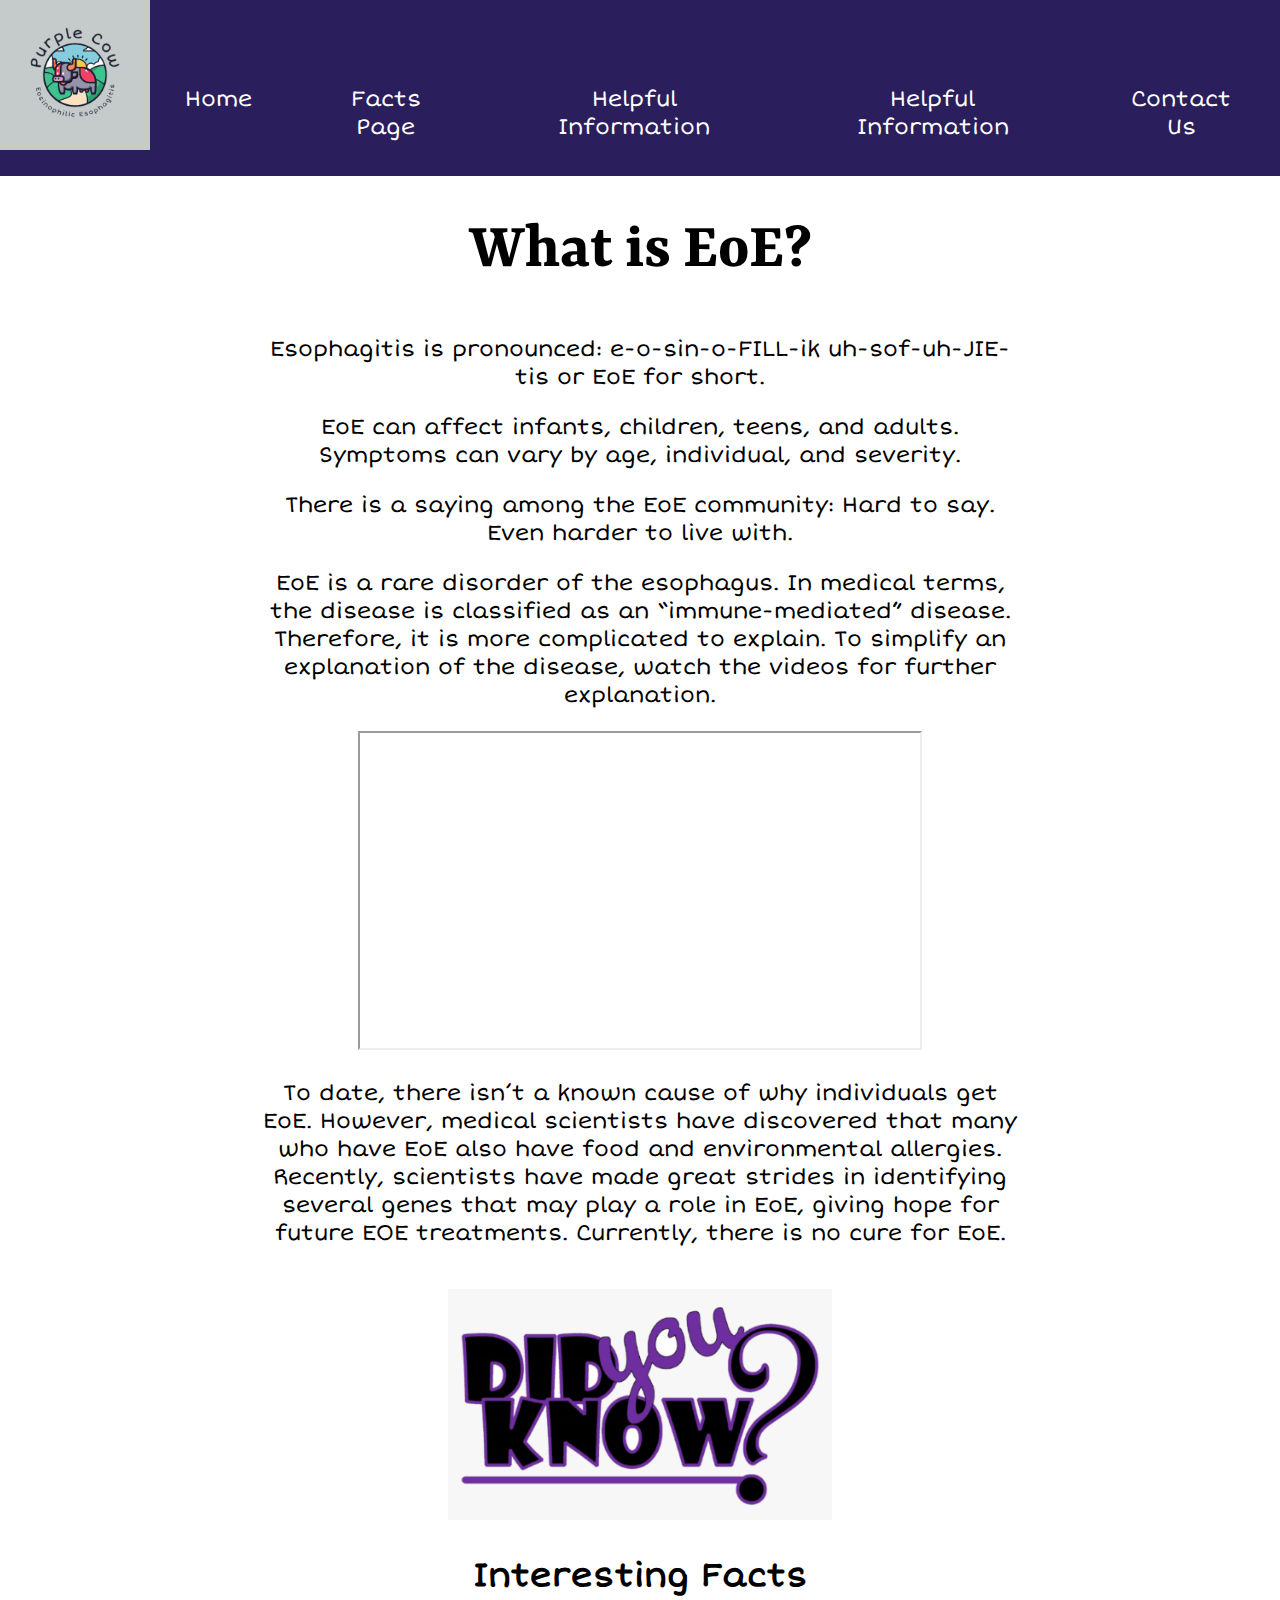
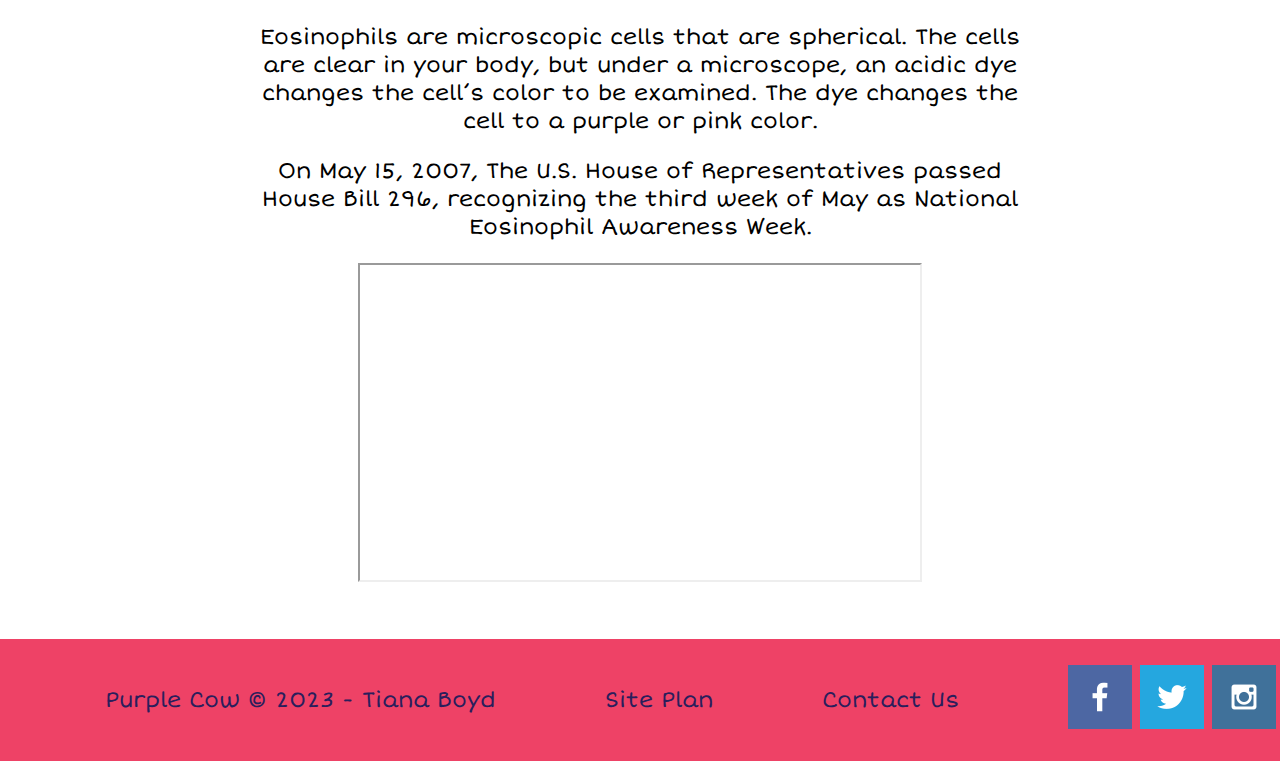
==== wwd130/eoe/index.html @ f33c979f "Fixed font" ====
<!DOCTYPE html>
<html lang="en">
<head>
   
    <meta charset="UTF-8">
    <meta http-equiv="X-UA-Compatible" content="IE=edge">
    <meta name="viewport" content="width=device-width, initial-scale=1.0">
    <title>Purple Cow</title>
    <link rel="stylesheet" href="styles/style.css">
    <meta name="viewport" content="width=device-width, initial-scale=1.0">
</head>
<body>
<div id="content">
    <header>
            <a id="h_purple_cow_link" href="index.html">
                <img class="h_logo" src="images/purple_cow.png" alt="Purple Cow Logo">
            </a>
            <nav>
                    <a href="index.html">Home</a>
                    <a href="facts_page.html">Facts Page</a>
                    <a href="helpful_info.html">Helpful Information</a>
                    <a href="helpful_info.html">Helpful Information</a>
                    <a href="contactus.html">Contact Us</a>
            </nav>
    </header>
    <div id="h_eoe">
        <div id="h_eoe_microscope">
            <img id="h_eoe_img" src="images/Eosinophilic_esophagitis.jpg" alt="EoE">
        </div>
      
        <section id="eoe_what_is_msg">
            <div>
            <h1 class="home-title">What is EoE?</h1>
                <p>Esophagitis is pronounced: e-o-sin-o-FILL-ik uh-sof-uh-JIE-tis or EoE for short.
                <p>EoE can affect infants, children, teens, and adults. Symptoms can vary by age, individual, and severity.</p>  
                
                <p>There is a saying among the EoE community: Hard to say. Even harder to live with.</p>
        
                <p>EoE is a rare disorder of the esophagus. In medical terms, the disease is classified as an “immune-mediated” disease. Therefore, it is more complicated to explain. 
                 To simplify an explanation of the disease, watch the videos for further explanation.</p>
             
                 
            <iframe width="560" height="315" src="https://www.youtube.com/embed/K-YQlU_eQPk" 
            title="YouTube video player" allow="accelerometer; autoplay; clipboard-write; encrypted-media; gyroscope; picture-in-picture; web-share" 
            allowfullscreen></iframe>
            <p>To date, there isn’t a known cause of why individuals get EoE. However, medical scientists have discovered that many who have EoE also have food and environmental
                allergies. Recently, scientists have made great strides in identifying several genes that may play a role in EoE, giving hope for future EOE treatments. 
                Currently, there is no cure for EoE. </p> 
            </div>
            <div id="did_you"> 
                <img id="interesting_img" src="images/did-you-know.png" alt="Did you know?">
            
              <h2>Interesting Facts</h2>  
        
              <p>Eosinophils are microscopic cells that are spherical. The cells are clear in your body, but under a microscope, an acidic dye changes the cell’s color to be examined.
                 The dye changes the cell to a purple or pink color. </p>
              <p>On May 15, 2007, The U.S. House of Representatives passed House Bill 296, recognizing the third week of May as National Eosinophil Awareness Week. </p>
        

            <iframe width="560" height="315" src="https://www.youtube.com/embed/jKxNBsEPRms" 
            title="YouTube video player" allow="accelerometer; autoplay; clipboard-write; encrypted-media; gyroscope; picture-in-picture; web-share" 
            allowfullscreen></iframe>
            </div>
        </section>
        <footer>
            <p>Purple Cow &copy; 2023 - Tiana Boyd</p>
            <p><a href="site-plan.html">Site Plan</a></p>
            <p><a href="contactus.html">Contact Us</a></p>
            <div class="social">
                <a href="https://facebook.com" target="_blank">
                    <img src="images/facebook.png" alt="fb icon">
                </a>
                <a href="https://twitter.com" target="_blank">
                    <img src="images/twitter.png" alt="twitter icon">
                </a>
                <a href="https://instagram.com" target="_blank">
                    <img src="images/instagram.png" alt="instagram icon">
                </a>
            </div>
            </footer>
    </div>
  
  
   
    
</div>
</body>
</html>
---- wwd130/eoe/styles/style.css ----
@import url('https://fonts.googleapis.com/css2?family=Yrsa:wght@400;500;700&display=swap');
@import url('https://fonts.googleapis.com/css2?family=Short+Stack&display=swap');
body {
    background-color: white;
    font-family:"Short Stack";
    font-size: 22px;
    padding: 0;
    margin: 0;
    text-decoration: none;
}

#content {
    max-width: 1600px;
    margin: 0 auto;
}

header {
    background-color: #2A1E5C;
    display: grid;
    grid-template-columns: 150px auto;
}

#logo_link {
    padding-top: 5px;
    justify-self: center;
    align-self: center;
}

.h_logo {
    width: 100%;
}

nav {
    margin-top: 50px;
    display: flex;
    justify-content: space-around;
    color: white;
    text-decoration: none;
    
}

nav a {
    text-align: center;
    background-color: #2A1E5C;
    color: white;
    text-decoration: none;
    padding: 35px;
}

nav a:hover {
    background-color: #EE4266;
    color: white;
    text-decoration: none;      
}

#h_eoe {
    display: grid;
    grid-template-columns: 1fr 3fr 1fr;
    margin-top: -100px;
}

#h_eoe_microscope {
    grid-column: 1/4;
    grid-row: 1/3;
    z-index: -1;
}

#h_eoe_img {
    width: 100%;
    opacity: .2;
}

#eoe_what_is_msg {
    grid-column: 2/3;
    grid-row: 1/2;
    margin-top: 125px;
    text-align: center;
}

.home-title {
    color: BLACK;
    font-family: "Yrsa";
    font-size: 3em;
    margin-top: 10px;
    text-decoration: none;
}





#f_eoe {
    display: block;
    text-align: center;
    margin: auto;

    
}

#f_boy_img {
    display: block;
    text-align: center;
    margin: auto;
    max-width: 30%;
    margin-top: 30px;
}
#facts {
    grid-column: 2/3;
    grid-row: 1/2;
    margin-top: 50px;
    text-align: center;
}
.home-title_f {
    color: #EE4266;
    font-family: "Yrsa";
    font-size: 3em;
    margin-top: 10px;
    text-decoration: none;
}
#diagnosis {
    text-align: center;
    margin-top: 50px;
}

#treatment {
    text-align: center;
    margin-top: 50px;
}
#treatment_img {
    display: block;
    text-align: center;
    margin: auto;
    max-width: 40%;
}
#helpfulinfo {
    display: block;
    text-align: center;
    margin: auto;
    margin-top: 30px;
}

#did_you {
    display: block;
    text-align: center;
    margin: auto;
    
}
#interesting_img {
   margin-top: 20px;
    max-width: 50%;
}

#purple_cow {
    display: block;
    text-align: center;
    margin: auto;

    
}

footer {
    grid-column: 1/4;
    width: 100%;
    background-color: #EE4266 ;
    color: #2A1E5C;
    padding: 25px 50px;
    margin-top: 50px;
    text-decoration: none;
    display: flex;
    justify-content: space-around;
    align-items: center;    
}

footer a {   
    color: #2A1E5C;
    text-decoration: none;
    font-family:"Short Stack";
}
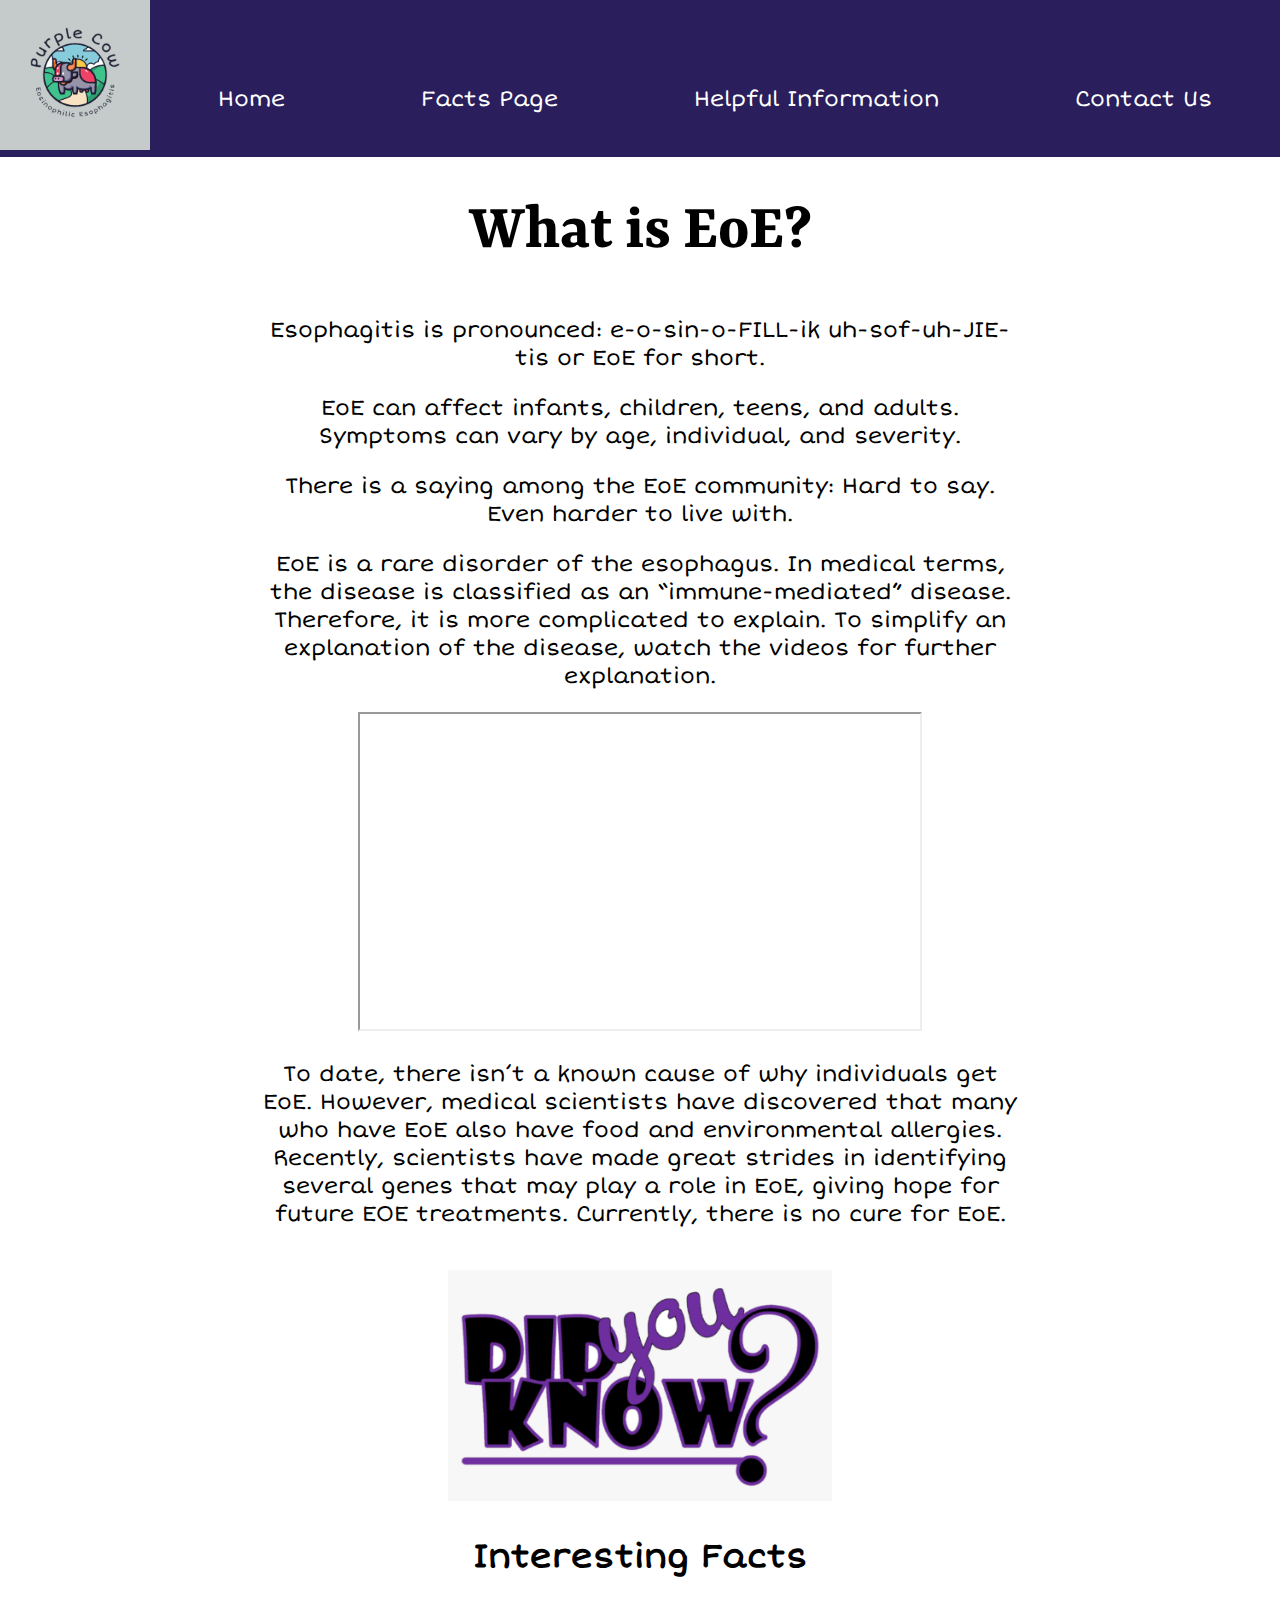
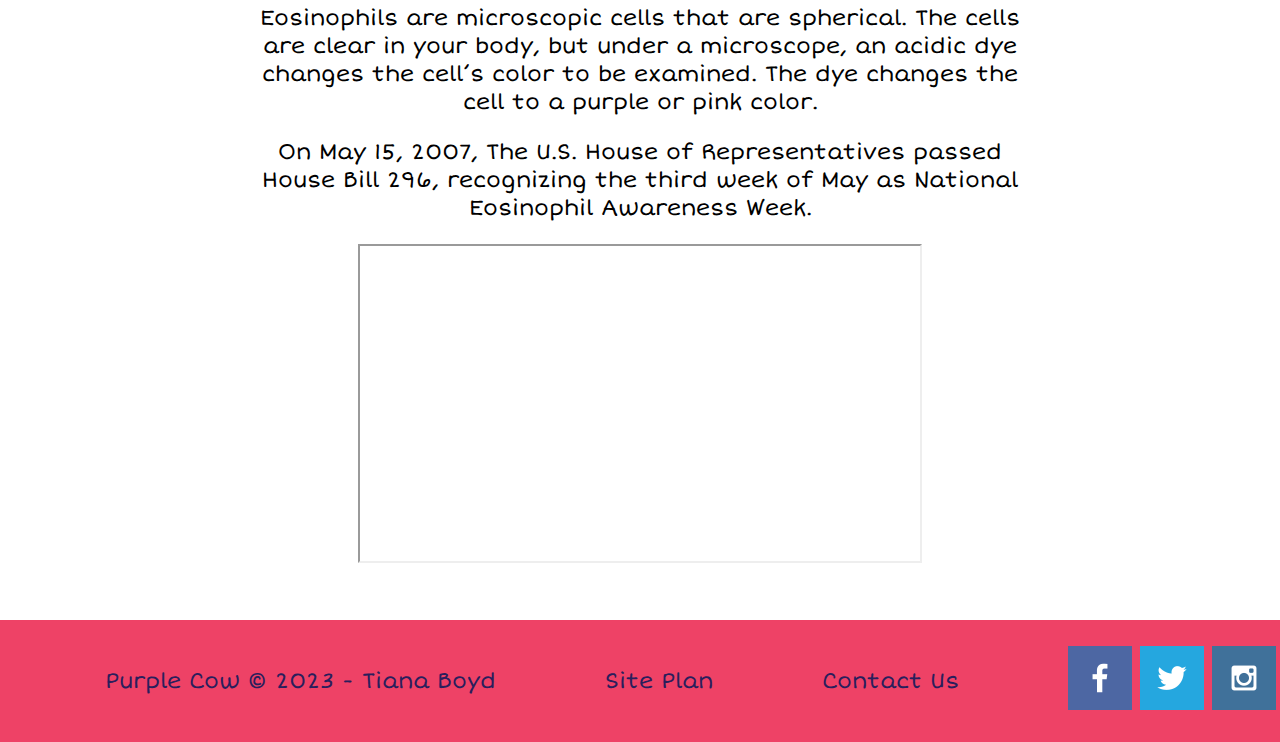
==== commit 219de114: "Fixed page 3 error" ====
--- a/wwd130/eoe/index.html
+++ b/wwd130/eoe/index.html
@@ -18,7 +18,6 @@
             <nav>
                     <a href="index.html">Home</a>
                     <a href="facts_page.html">Facts Page</a>
-                    <a href="helpful_info.html">Helpful Information</a>
                     <a href="helpful_info.html">Helpful Information</a>
                     <a href="contactus.html">Contact Us</a>
             </nav>
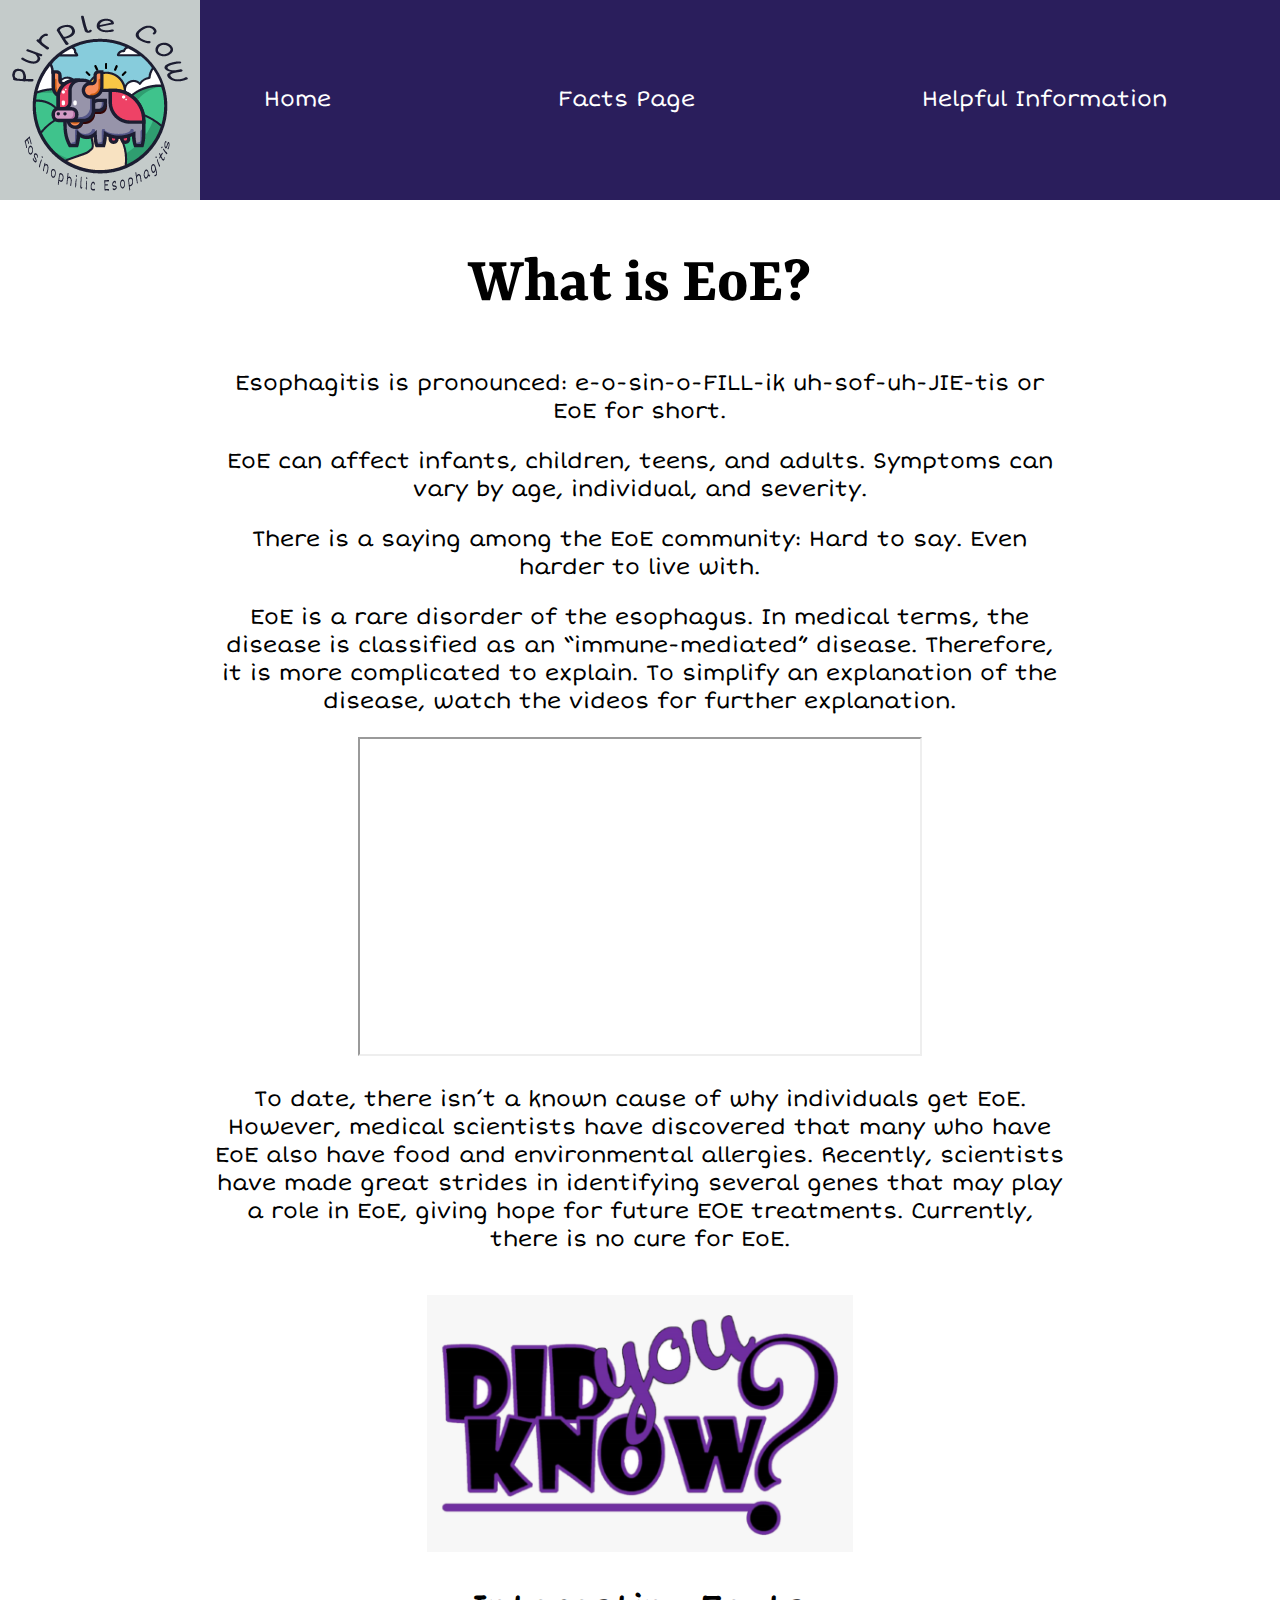
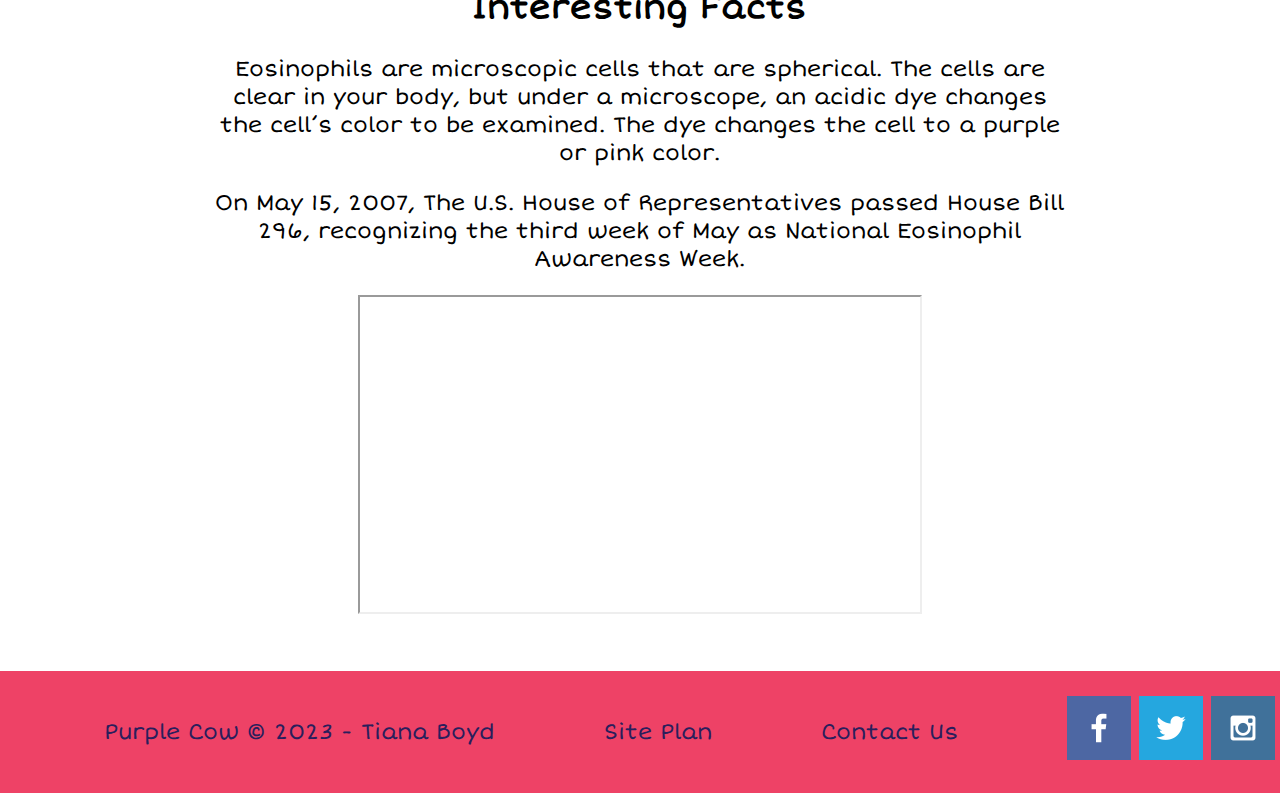
==== commit fd53839b: "Added Image to Hover" ====
--- a/wwd130/eoe/index.html
+++ b/wwd130/eoe/index.html
@@ -13,13 +13,12 @@
 <div id="content">
     <header>
             <a id="h_purple_cow_link" href="index.html">
-                <img class="h_logo" src="images/purple_cow.png" alt="Purple Cow Logo">
+                <img class="h_logo" src="images/purple_cow1.png" alt="Purple Cow Logo">
             </a>
             <nav>
                     <a href="index.html">Home</a>
                     <a href="facts_page.html">Facts Page</a>
                     <a href="helpful_info.html">Helpful Information</a>
-                    <a href="contactus.html">Contact Us</a>
             </nav>
     </header>
     <div id="h_eoe">
--- a/wwd130/eoe/styles/style.css
+++ b/wwd130/eoe/styles/style.css
@@ -10,7 +10,7 @@
 }
 
 #content {
-    max-width: 1600px;
+    max-width: auto;
     margin: 0 auto;
 }
 
@@ -18,18 +18,21 @@
     background-color: #2A1E5C;
     display: grid;
     grid-template-columns: 150px auto;
+    margin-bottom: 110px;
 }
 
 #logo_link {
-    padding-top: 5px;
+    padding-top: 0px;
     justify-self: center;
     align-self: center;
 }
 
 .h_logo {
-    width: 100%;
-}
-
+    width: auto;
+}
+#h_purple_cow_link{
+    height: 200px;
+}
 nav {
     margin-top: 50px;
     display: flex;
@@ -55,8 +58,8 @@
 
 #h_eoe {
     display: grid;
-    grid-template-columns: 1fr 3fr 1fr;
-    margin-top: -100px;
+    grid-template-columns: 1fr 4fr 1fr;
+    margin-top: -150px;
 }
 
 #h_eoe_microscope {
@@ -67,13 +70,17 @@
 
 #h_eoe_img {
     width: 100%;
-    opacity: .2;
-}
-
+    opacity: .1;
+    height: 100vh;
+}
+#interesting_img {
+    margin-top: 20px;
+     max-width: 50%;
+ }
 #eoe_what_is_msg {
     grid-column: 2/3;
-    grid-row: 1/2;
-    margin-top: 125px;
+    grid-row: 1;
+    margin-top: 75px;
     text-align: center;
 }
 
@@ -84,18 +91,54 @@
     margin-top: 10px;
     text-decoration: none;
 }
-
-
-
-
+.container {
+  position: relative;
+  width: 100%;
+  
+  
+}
 
 #f_eoe {
     display: block;
     text-align: center;
     margin: auto;
-
-    
-}
+}
+
+.image {
+  display: block;
+  width: 50%;
+  height: auto;
+  margin-left: auto;
+  margin-right: auto;
+  
+}
+.overlay {
+  position: absolute;
+  top: 0;
+  bottom: 0;
+  left: 25%;
+  right: 25%;
+  height: 100%;
+  width: 50%;
+  opacity: 0;
+  transition: 1s ease;
+  background-color: #EE4266;
+}
+.container:hover .overlay {
+  opacity: 1;
+}
+.text {
+  color: white;
+  font-size: 3rem;
+  position: absolute;
+  top: 50%;
+  left: 50%;
+  -webkit-transform: translate(-50%, -50%);
+  -ms-transform: translate(-50%, -50%);
+  transform: translate(-50%, -50%);
+  text-align: center;
+}
+
 
 #f_boy_img {
     display: block;
@@ -111,7 +154,7 @@
     text-align: center;
 }
 .home-title_f {
-    color: #EE4266;
+    color: #2A1E5C;
     font-family: "Yrsa";
     font-size: 3em;
     margin-top: 10px;
@@ -145,10 +188,7 @@
     margin: auto;
     
 }
-#interesting_img {
-   margin-top: 20px;
-    max-width: 50%;
-}
+
 
 #purple_cow {
     display: block;
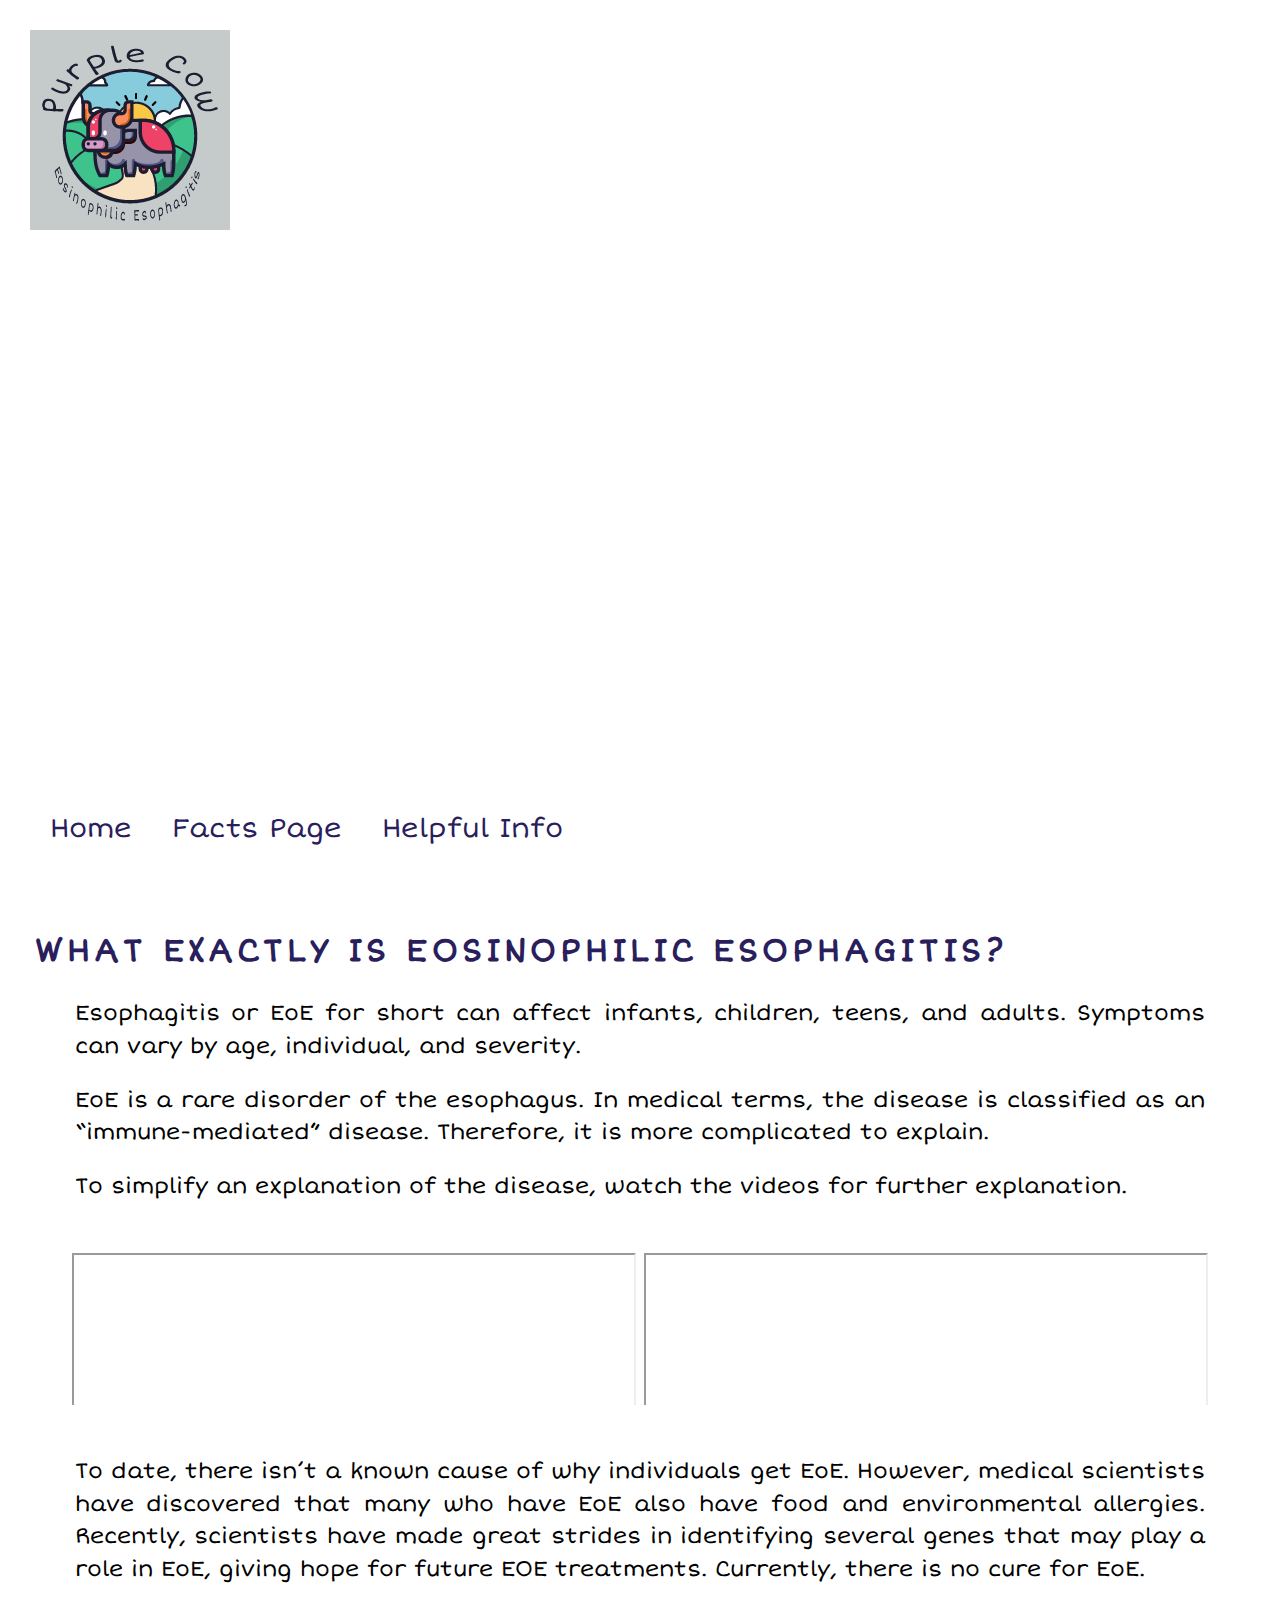
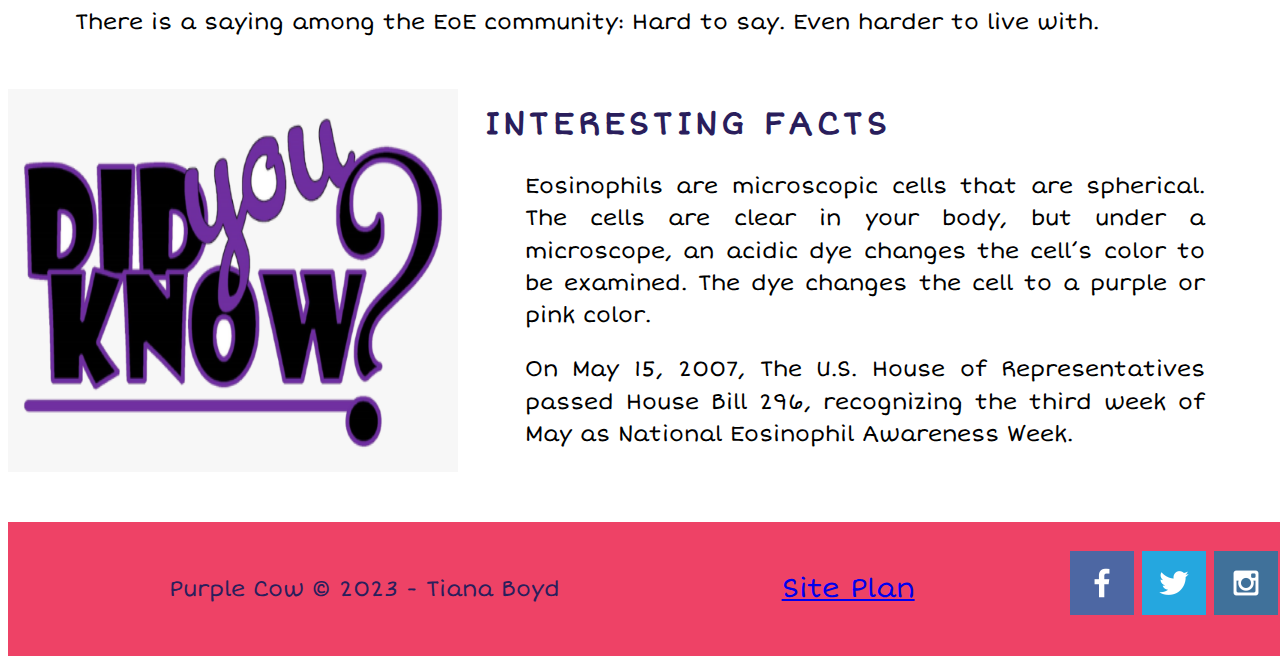
==== commit 0800a77b: "Updated wireframes" ====
--- a/wwd130/eoe/index.html
+++ b/wwd130/eoe/index.html
@@ -1,7 +1,6 @@
 <!DOCTYPE html>
 <html lang="en">
-<head>
-   
+<head>   
     <meta charset="UTF-8">
     <meta http-equiv="X-UA-Compatible" content="IE=edge">
     <meta name="viewport" content="width=device-width, initial-scale=1.0">
@@ -10,77 +9,74 @@
     <meta name="viewport" content="width=device-width, initial-scale=1.0">
 </head>
 <body>
-<div id="content">
-    <header>
-            <a id="h_purple_cow_link" href="index.html">
-                <img class="h_logo" src="images/purple_cow1.png" alt="Purple Cow Logo">
-            </a>
-            <nav>
-                    <a href="index.html">Home</a>
-                    <a href="facts_page.html">Facts Page</a>
-                    <a href="helpful_info.html">Helpful Information</a>
-            </nav>
-    </header>
-    <div id="h_eoe">
-        <div id="h_eoe_microscope">
-            <img id="h_eoe_img" src="images/Eosinophilic_esophagitis.jpg" alt="EoE">
+
+    <section class="hero">
+        
+        <header id="header">
+          <a id="h_purple_cow_link" href="index.html">
+            <img class="h_logo" src="images/purple_cow1.png" alt="Purple Cow Logo">
+        </a>
+          
+        </header>
+        <header class="hero-header">
+          <h1 class="hero-title">What is Eosinophilic Esophagitis?</h1>
+        </header>
+        <footer class="hero-footer">
+          <a class="button button-primary" href="index.html">Home</a>
+          <a class="button button_b" href="facts_page.html">Facts Page</a>
+          <a class="button button_c" href="helpful_info.html">Helpful Info</a>
+        </footer>
+      </section>
+      <article class="all-browswers">
+      <h2>What Exactly is Eosinophilic Esophagitis?</h2>
+      <p>Esophagitis or EoE for short can affect infants, children, teens, and adults. Symptoms can vary by age, individual, and severity.</p>  
+      <p>EoE is a rare disorder of the esophagus. In medical terms, the disease is classified as an “immune-mediated” disease. Therefore, it is more complicated to explain. 
+    <p>To simplify an explanation of the disease, watch the videos for further explanation.</p>
+    
+    </article>
+    
+    <div class="youtube_video">
+        <iframe width="560" height="315" src="https://www.youtube-nocookie.com/embed/K-YQlU_eQPk?controls=0" title="YouTube video player" allow="accelerometer; autoplay; clipboard-write; encrypted-media; gyroscope; picture-in-picture; web-share" allowfullscreen></iframe>
+        <iframe width="560" height="315" src="https://www.youtube.com/embed/jKxNBsEPRms" title="YouTube video player" allow="accelerometer; autoplay; clipboard-write; encrypted-media; gyroscope; picture-in-picture; web-share" allowfullscreen></iframe>
         </div>
-      
-        <section id="eoe_what_is_msg">
-            <div>
-            <h1 class="home-title">What is EoE?</h1>
-                <p>Esophagitis is pronounced: e-o-sin-o-FILL-ik uh-sof-uh-JIE-tis or EoE for short.
-                <p>EoE can affect infants, children, teens, and adults. Symptoms can vary by age, individual, and severity.</p>  
-                
-                <p>There is a saying among the EoE community: Hard to say. Even harder to live with.</p>
+    
+    
+            <p>To date, there isn’t a known cause of why individuals get EoE. However, medical scientists have discovered that many who have EoE also have food and environmental
+            allergies. Recently, scientists have made great strides in identifying several genes that may play a role in EoE, giving hope for future EOE treatments. 
+            Currently, there is no cure for EoE. </p>
+            <p>There is a saying among the EoE community: Hard to say. Even harder to live with.</p>
+    
+        <div id="did_you"> 
+        <img id="interesting_img" src="images/did-you-know.png" alt="Did you know?">
+        <article>
+            <h2>Interesting Facts</h2>  
         
-                <p>EoE is a rare disorder of the esophagus. In medical terms, the disease is classified as an “immune-mediated” disease. Therefore, it is more complicated to explain. 
-                 To simplify an explanation of the disease, watch the videos for further explanation.</p>
-             
-                 
-            <iframe width="560" height="315" src="https://www.youtube.com/embed/K-YQlU_eQPk" 
-            title="YouTube video player" allow="accelerometer; autoplay; clipboard-write; encrypted-media; gyroscope; picture-in-picture; web-share" 
-            allowfullscreen></iframe>
-            <p>To date, there isn’t a known cause of why individuals get EoE. However, medical scientists have discovered that many who have EoE also have food and environmental
-                allergies. Recently, scientists have made great strides in identifying several genes that may play a role in EoE, giving hope for future EOE treatments. 
-                Currently, there is no cure for EoE. </p> 
-            </div>
-            <div id="did_you"> 
-                <img id="interesting_img" src="images/did-you-know.png" alt="Did you know?">
+            <p>Eosinophils are microscopic cells that are spherical. The cells are clear in your body, but under a microscope, an acidic dye changes the cell’s color to be examined.
+           The dye changes the cell to a purple or pink color. </p>
+        <p>On May 15, 2007, The U.S. House of Representatives passed House Bill 296, recognizing the third week of May as National Eosinophil Awareness Week. </p>  
+        </article>
+
+    </div>
+    <div class="footer">
+        <p>Purple Cow &copy; 2023 - Tiana Boyd</p>
+                <p><a href="site-plan.html">Site Plan</a></p>
             
-              <h2>Interesting Facts</h2>  
-        
-              <p>Eosinophils are microscopic cells that are spherical. The cells are clear in your body, but under a microscope, an acidic dye changes the cell’s color to be examined.
-                 The dye changes the cell to a purple or pink color. </p>
-              <p>On May 15, 2007, The U.S. House of Representatives passed House Bill 296, recognizing the third week of May as National Eosinophil Awareness Week. </p>
-        
-
-            <iframe width="560" height="315" src="https://www.youtube.com/embed/jKxNBsEPRms" 
-            title="YouTube video player" allow="accelerometer; autoplay; clipboard-write; encrypted-media; gyroscope; picture-in-picture; web-share" 
-            allowfullscreen></iframe>
-            </div>
-        </section>
-        <footer>
-            <p>Purple Cow &copy; 2023 - Tiana Boyd</p>
-            <p><a href="site-plan.html">Site Plan</a></p>
-            <p><a href="contactus.html">Contact Us</a></p>
-            <div class="social">
-                <a href="https://facebook.com" target="_blank">
-                    <img src="images/facebook.png" alt="fb icon">
-                </a>
-                <a href="https://twitter.com" target="_blank">
-                    <img src="images/twitter.png" alt="twitter icon">
-                </a>
-                <a href="https://instagram.com" target="_blank">
-                    <img src="images/instagram.png" alt="instagram icon">
-                </a>
-            </div>
-            </footer>
+                  
+                    <div class="social">
+                        <a href="https://facebook.com" target="_blank">
+                            <img src="images/facebook.png" alt="fb icon"></a>
+                    
+                        <a href="https://twitter.com" target="_blank">
+                            <img src="images/twitter.png" alt="twitter icon"></a>
+                    
+                        <a href="https://instagram.com" target="_blank">
+                            <img src="images/instagram.png" alt="instagram icon"></a>
+                </div>
+            
     </div>
   
   
-   
-    
-</div>
 </body>
-</html>+</html>
+
+ --- a/wwd130/eoe/styles/style.css
+++ b/wwd130/eoe/styles/style.css
@@ -1,208 +1,163 @@
 @import url('https://fonts.googleapis.com/css2?family=Yrsa:wght@400;500;700&display=swap');
 @import url('https://fonts.googleapis.com/css2?family=Short+Stack&display=swap');
+ 
+/* general */
+
 body {
+	font-family: 'Short Stack',"Helvetica Neue", Arial, Helvetica, sans-serif;
+	font-size: 2.4vh;
+    line-height: 1.5;
+}
+
+h2 {
+    color:#2A1E5C;
+    line-height: 1.15;
+    margin-top: 2%;
+    text-transform: uppercase;
+    letter-spacing: 0.125em;
+    padding-left: 20pt;
+    
+}
+
+p {
+    text-justify: auto;
+    text-align: justify;
+    padding-left: 50pt;
+    padding-right: 50pt;
+}
+
+/* header */
+
+#header {
+	display: flex;
+	justify-content: space-between;
+	align-items: center;
+}
+	
+/* Hero */
+
+.hero {
+	display: flex;
+	flex-direction: column;
+	justify-content: space-between;
+	height: 100vh;
+	padding: 1em;
+    box-sizing: border-box;
+	color: white;
+	background: url(https://images.unsplash.com/photo-1576086213369-97a306d36557?crop=entropy&cs=tinysrgb&fit=max&fm=jpg&ixid=MnwxfDB8MXxyYW5kb218MHx8fHx8fHx8MTY3Njk5ODk1NQ&ixlib=rb-4.0.3&q=80&utm_campaign=api-credit&utm_medium=referral&utm_source=unsplash_source&w=1080) center center no-repeat;
+	background-size: cover;
+    
+}
+
+.hero-title {
+	max-width: 16em;
+	margin: 0;
+	font-size: 10vh;
+	font-weight: bold;
+	line-height: .9;
+}
+	
+
+.hero-footer {
+	display: flex;
+	margin-bottom: 1em;
+}
+
+.button {
+	padding: .5em .67em;
+	color: white;
+	text-decoration: none;
+	border: .1em solid white;
+
+}
+	
+.button-primary {
+		color: #2A1E5C;
+		background-color: white;
+}
+	
+.button_b {
+    color: #2A1E5C;
     background-color: white;
-    font-family:"Short Stack";
-    font-size: 22px;
-    padding: 0;
-    margin: 0;
-    text-decoration: none;
-}
-
-#content {
-    max-width: auto;
-    margin: 0 auto;
-}
-
-header {
-    background-color: #2A1E5C;
-    display: grid;
-    grid-template-columns: 150px auto;
-    margin-bottom: 110px;
-}
-
-#logo_link {
-    padding-top: 0px;
-    justify-self: center;
-    align-self: center;
-}
-
-.h_logo {
-    width: auto;
-}
-#h_purple_cow_link{
-    height: 200px;
-}
-nav {
-    margin-top: 50px;
-    display: flex;
-    justify-content: space-around;
-    color: white;
-    text-decoration: none;
-    
-}
-
-nav a {
-    text-align: center;
-    background-color: #2A1E5C;
-    color: white;
-    text-decoration: none;
-    padding: 35px;
-}
-
-nav a:hover {
+}
+.button_c {
+		color: #2A1E5C;
+		background-color: white;
+}
+.button:hover {
     background-color: #EE4266;
     color: white;
-    text-decoration: none;      
-}
-
-#h_eoe {
-    display: grid;
-    grid-template-columns: 1fr 4fr 1fr;
-    margin-top: -150px;
-}
-
-#h_eoe_microscope {
-    grid-column: 1/4;
-    grid-row: 1/3;
-    z-index: -1;
-}
-
-#h_eoe_img {
-    width: 100%;
-    opacity: .1;
-    height: 100vh;
-}
-#interesting_img {
-    margin-top: 20px;
-     max-width: 50%;
- }
-#eoe_what_is_msg {
-    grid-column: 2/3;
-    grid-row: 1;
-    margin-top: 75px;
-    text-align: center;
-}
-
-.home-title {
-    color: BLACK;
-    font-family: "Yrsa";
-    font-size: 3em;
-    margin-top: 10px;
-    text-decoration: none;
-}
-.container {
-  position: relative;
-  width: 100%;
+    text-decoration: none;  
+}
+/* article */
+
+.all-browsers {
+	margin: 0 auto;
+	width: 90%;
+    max-width: 100ch;
+}
+
+.all-browsers_a {
+    margin: 0 auto;
+	width: 90%;
+    max-width: 90ch;
+    text-align: center;
+}
+
+h3 {
+    margin: 0 auto;
+    padding: 0;
+	width: 90%;
+    max-width: 90ch;    
+    text-align: center;
+    margin-top: 10%;
+    margin-bottom: 10%;
+    
+ 
+
   
+}
+h4 {
+    margin-top: 5%;
+	width: 90%;
+    max-width: 90ch;
+    text-align: center;
+    margin-top: 5%;
+    margin-bottom: 3%;
+    font-weight: normal;
+    
   
-}
-
-#f_eoe {
-    display: block;
-    text-align: center;
-    margin: auto;
-}
-
-.image {
-  display: block;
-  width: 50%;
-  height: auto;
-  margin-left: auto;
-  margin-right: auto;
-  
-}
-.overlay {
-  position: absolute;
-  top: 0;
-  bottom: 0;
-  left: 25%;
-  right: 25%;
-  height: 100%;
-  width: 50%;
-  opacity: 0;
-  transition: 1s ease;
-  background-color: #EE4266;
-}
-.container:hover .overlay {
-  opacity: 1;
-}
-.text {
-  color: white;
-  font-size: 3rem;
-  position: absolute;
-  top: 50%;
-  left: 50%;
-  -webkit-transform: translate(-50%, -50%);
-  -ms-transform: translate(-50%, -50%);
-  transform: translate(-50%, -50%);
-  text-align: center;
-}
-
-
-#f_boy_img {
-    display: block;
-    text-align: center;
-    margin: auto;
-    max-width: 30%;
-    margin-top: 30px;
-}
-#facts {
-    grid-column: 2/3;
-    grid-row: 1/2;
-    margin-top: 50px;
-    text-align: center;
-}
-.home-title_f {
-    color: #2A1E5C;
-    font-family: "Yrsa";
-    font-size: 3em;
-    margin-top: 10px;
-    text-decoration: none;
-}
-#diagnosis {
-    text-align: center;
-    margin-top: 50px;
-}
-
-#treatment {
-    text-align: center;
-    margin-top: 50px;
-}
-#treatment_img {
-    display: block;
-    text-align: center;
-    margin: auto;
-    max-width: 40%;
-}
-#helpfulinfo {
-    display: block;
-    text-align: center;
-    margin: auto;
-    margin-top: 30px;
-}
+    
+    
+}
+
+.youtube_video {    
+    overflow:hidden;
+    padding-bottom:12%;
+    display:block;
+    height:0;
+    text-align: center;
+    margin-top: 4%;
+    margin-bottom: 4%;    
+}
+
+
 
 #did_you {
-    display: block;
-    text-align: center;
-    margin: auto;
-    
-}
-
-
-#purple_cow {
-    display: block;
-    text-align: center;
-    margin: auto;
-
-    
-}
-
-footer {
-    grid-column: 1/4;
-    width: 100%;
+    display: flex;
+    margin-block-start: .5em;
+    margin-block-end: .5em;
+    margin-inline-start: 0px;
+    margin-inline-end: 0px;
+    margin-top: 4%;
+}
+
+/* footer  */
+.footer {
     background-color: #EE4266 ;
     color: #2A1E5C;
+    text-align: left;
+    width: 100%;
     padding: 25px 50px;
     margin-top: 50px;
     text-decoration: none;
@@ -214,6 +169,177 @@
 footer a {   
     color: #2A1E5C;
     text-decoration: none;
-    font-family:"Short Stack";
-}
-
+    font-family:'Short Stack',"Helvetica Neue", Arial, Helvetica, sans-serif;;
+}
+
+/* Facts Page */
+
+.image_wrapper {
+    position: relative;
+    width: 100%;
+    
+}
+
+#f_eoe_a {
+    display: block;
+    text-align: center;
+    margin: auto;
+}
+
+#f_boy_img {
+    margin-top: 2%;
+    margin-bottom: 4%;
+    display: block;
+    margin-left: 30%;
+    margin-right: 30%;
+    width: 40%;
+    height: auto;
+    
+}
+    
+.overlay {
+    position: absolute;
+    top: 0;
+    bottom: 0;
+    background-color: #EE4266;
+    margin-left: 30%;
+    margin-right: 30%;
+    transition: all .2s ease-in-out;
+    opacity: 0;
+    color: white;
+    font-size: 4.0vh;
+    padding-top: 2%;
+    padding-bottom: 2%;
+    padding-left: 3%;
+    padding-right: 3%;
+    text-align: center;
+     
+}
+
+.image_wrapper:hover .overlay {
+    opacity: 1;
+}
+
+#treatment_img1 { 
+    margin-top: 3%;
+    margin-bottom: 4%;
+    display: block;
+    margin-left: 30%;
+    margin-right: 30%;
+    width: 40%;
+    max-width: 100%;
+    height: auto;
+    
+}
+
+.overlay_b {
+    position: absolute;
+    top: 0;
+    bottom: 0;
+    background-color: #EE4266;
+    margin-left: 30%;
+    margin-right: 30%;
+    transition: all .2s ease-in-out;
+    opacity: 0;
+    color: white;
+    font-size: 4.0vh;
+    padding-top: 3%;
+    padding-bottom: 2%;
+    padding-left: 3%;
+    padding-right: 3%;
+    text-align: center;
+}
+
+.image_wrapper:hover .overlay_b {
+    opacity: 1;
+}
+
+#treatment_img {
+    display: block;
+    margin-left: 30%;
+    margin-right: 30%;
+    width: 40%;
+    max-width: 100%;
+    height: auto;
+     
+}
+#f_eoe_b {
+    display: block;
+    text-align: center;
+    margin: auto;
+}
+
+/* Helpful Info Page*/
+
+
+mark {
+    -webkit-animation: 1.5s highlight 1.5s 1 normal forwards;
+            animation: 1.5s highlight 1.5s 1 normal forwards;
+    background: linear-gradient(90deg, #EE4266 50%, rgba(255, 255, 255, 0) 50%);
+    background-size: 200% 100%;
+    background-position: 100% 0;
+  }
+  
+  @-webkit-keyframes highlight {
+    to {
+      background-position: 0 0;
+    }
+  }
+  
+  @keyframes highlight {
+    to {
+      background-position: 0 0;
+    }
+  }
+
+
+
+.stats_h, a {
+    
+    
+    text-align: left;
+    font-family: 'Short Stack',"Helvetica Neue", Arial, Helvetica, sans-serif;
+	font-size: 3vh;
+    line-height: 1.5;
+}
+
+
+
+.purple_cow {
+    display: block;
+    text-align: left;
+    margin: auto;
+    border: 8px solid #2A1E5C;
+    font-family: 'Short Stack',"Helvetica Neue", Arial, Helvetica, sans-serif;
+	font-size: 3vh;
+    line-height: 1.5;
+    margin-top: 5%;
+    margin-bottom: 5%;
+    margin-left: 10%;
+    margin-right: 10%;
+    padding: 5%;
+    height: 100%;
+    width: auto;
+    max-width: 100%;
+}
+
+#cow {
+    display: block;
+    margin: auto;
+}
+
+.center {
+    text-align: center;
+}
+
+@media only screen and (max-width: 480px) {
+    img, .footer, .h_logo, .png, .jpg, .social, .com {
+        width: 100%;
+        height: 90px;
+        object-fit: cover;
+        object-position: auto;
+    }
+}  
+
+
+
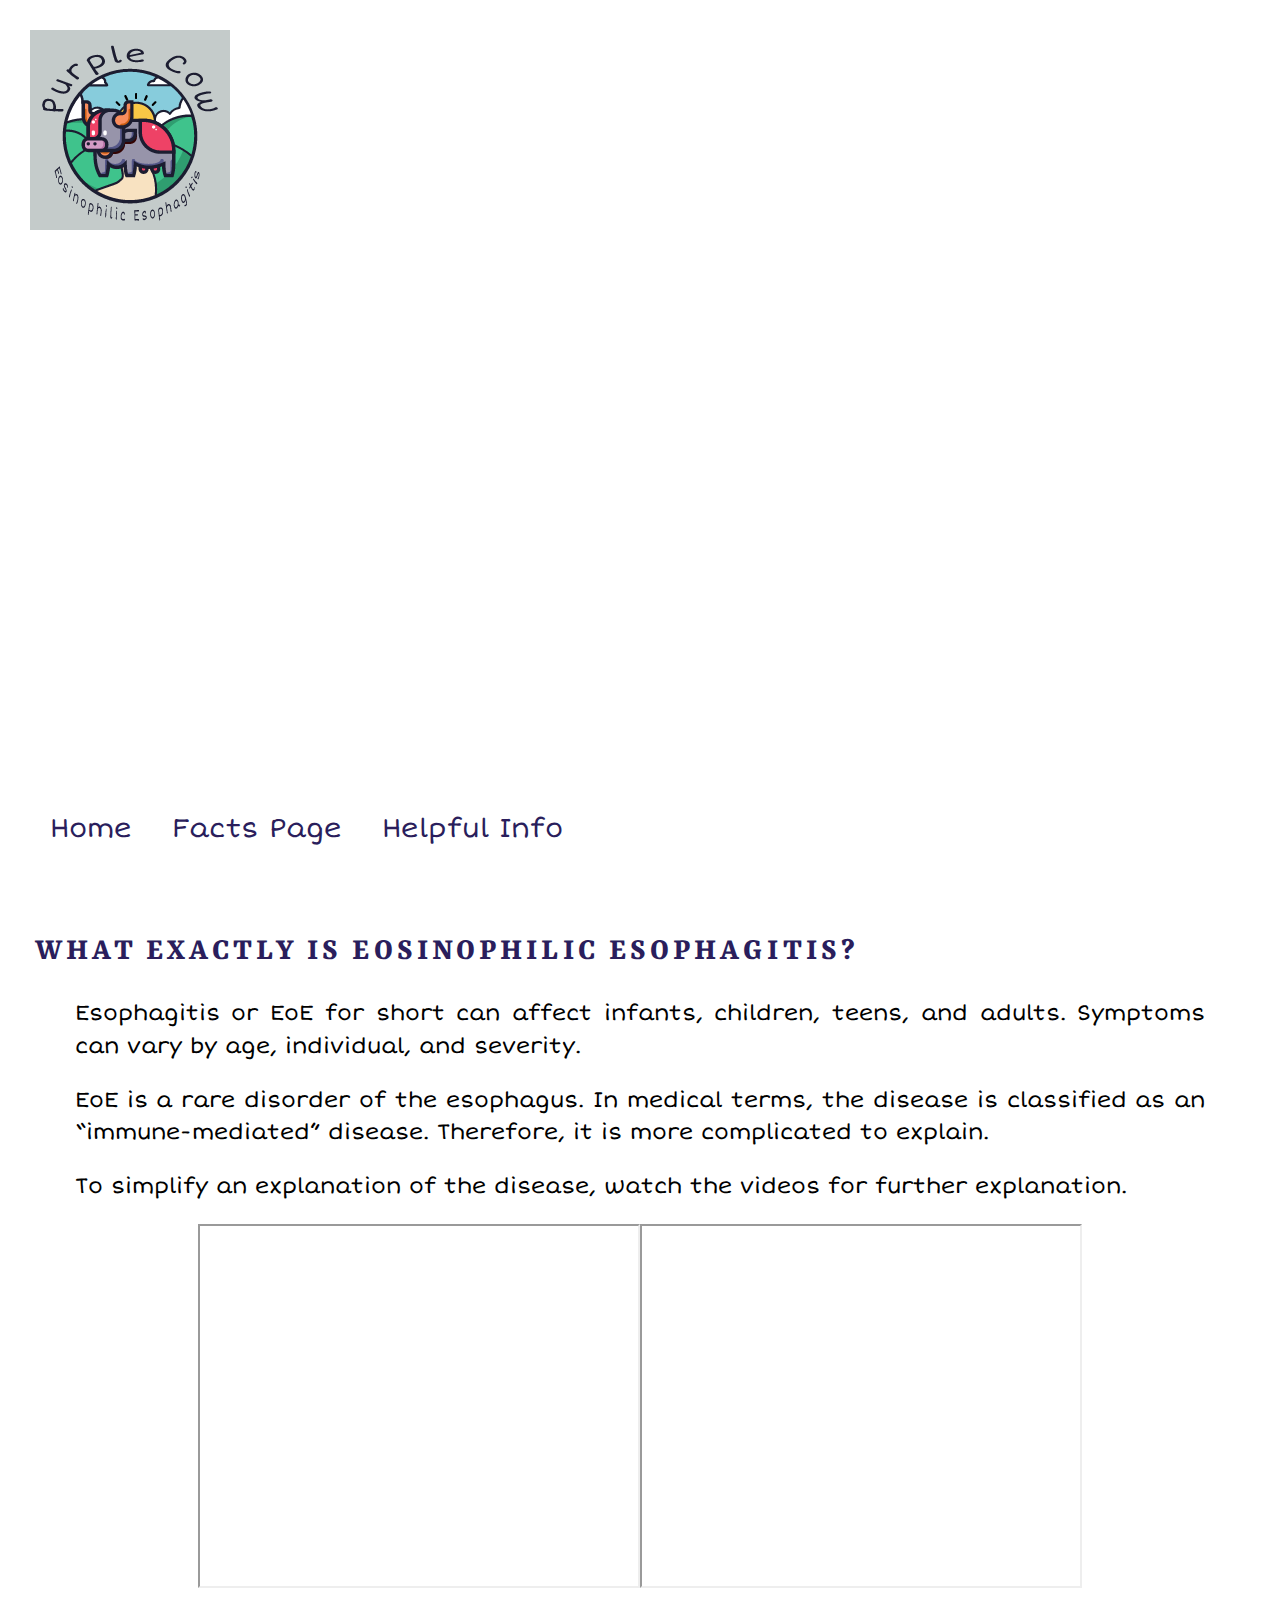
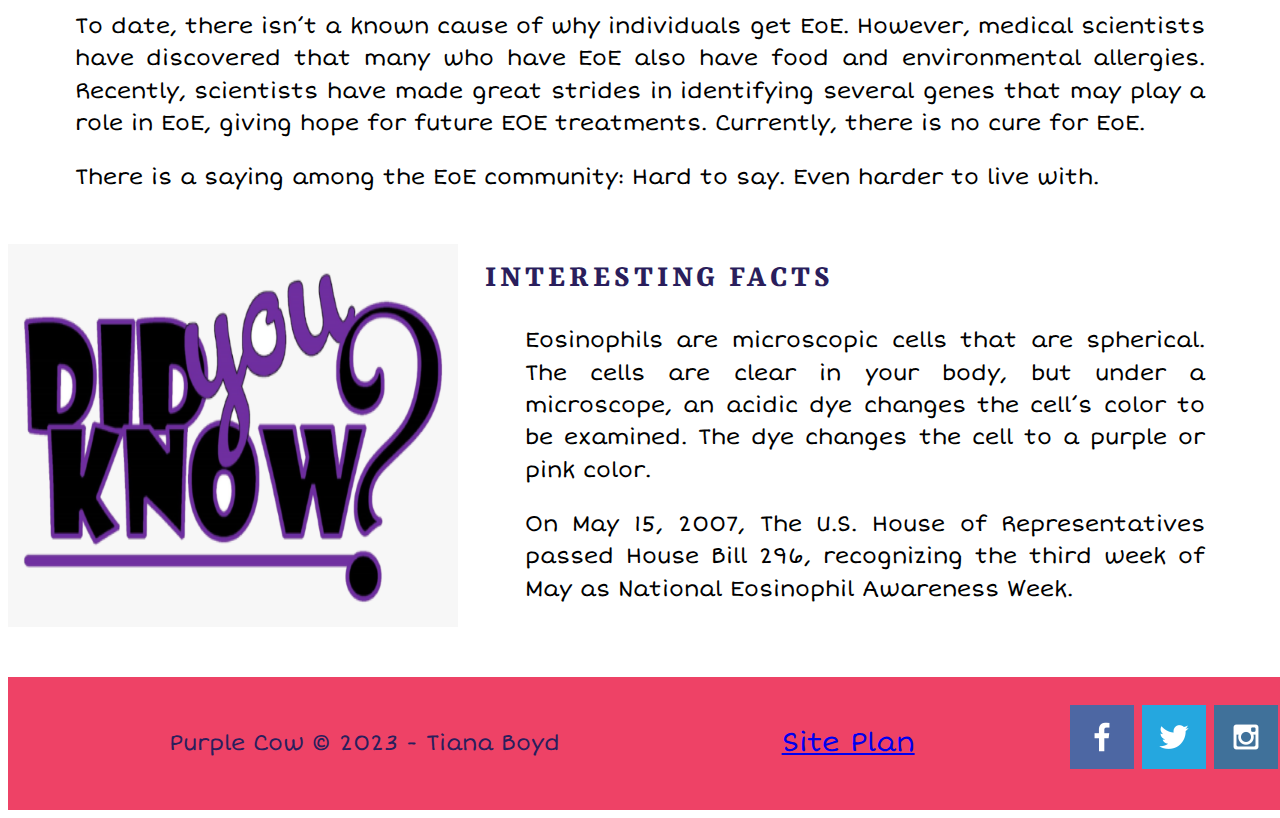
==== commit c3c260e3: "Media changes" ====
--- a/wwd130/eoe/index.html
+++ b/wwd130/eoe/index.html
@@ -35,9 +35,10 @@
     
     </article>
     
+    
     <div class="youtube_video">
-        <iframe width="560" height="315" src="https://www.youtube-nocookie.com/embed/K-YQlU_eQPk?controls=0" title="YouTube video player" allow="accelerometer; autoplay; clipboard-write; encrypted-media; gyroscope; picture-in-picture; web-share" allowfullscreen></iframe>
-        <iframe width="560" height="315" src="https://www.youtube.com/embed/jKxNBsEPRms" title="YouTube video player" allow="accelerometer; autoplay; clipboard-write; encrypted-media; gyroscope; picture-in-picture; web-share" allowfullscreen></iframe>
+        <iframe width="640" height="360" src="https://www.youtube-nocookie.com/embed/K-YQlU_eQPk?controls=0" title="YouTube video player" allow="accelerometer; autoplay; clipboard-write; encrypted-media; gyroscope; picture-in-picture; web-share" allowfullscreen></iframe>
+        <iframe width="640" height="360" src="https://www.youtube.com/embed/jKxNBsEPRms" title="YouTube video player" allow="accelerometer; autoplay; clipboard-write; encrypted-media; gyroscope; picture-in-picture; web-share" allowfullscreen></iframe>
         </div>
     
     
--- a/wwd130/eoe/styles/style.css
+++ b/wwd130/eoe/styles/style.css
@@ -4,7 +4,7 @@
 /* general */
 
 body {
-	font-family: 'Short Stack',"Helvetica Neue", Arial, Helvetica, sans-serif;
+	font-family: 'Short Stack';
 	font-size: 2.4vh;
     line-height: 1.5;
 }
@@ -16,6 +16,7 @@
     text-transform: uppercase;
     letter-spacing: 0.125em;
     padding-left: 20pt;
+    font-family: 'Yrsa';
     
 }
 
@@ -46,13 +47,14 @@
 	color: white;
 	background: url(https://images.unsplash.com/photo-1576086213369-97a306d36557?crop=entropy&cs=tinysrgb&fit=max&fm=jpg&ixid=MnwxfDB8MXxyYW5kb218MHx8fHx8fHx8MTY3Njk5ODk1NQ&ixlib=rb-4.0.3&q=80&utm_campaign=api-credit&utm_medium=referral&utm_source=unsplash_source&w=1080) center center no-repeat;
 	background-size: cover;
+    font-family: 'Yrsa';
     
 }
 
 .hero-title {
 	max-width: 16em;
 	margin: 0;
-	font-size: 10vh;
+	font-size: 29pt;
 	font-weight: bold;
 	line-height: .9;
 }
@@ -126,11 +128,9 @@
     margin-bottom: 3%;
     font-weight: normal;
     
-  
-    
-    
-}
-
+    
+}
+/*
 .youtube_video {    
     overflow:hidden;
     padding-bottom:12%;
@@ -140,7 +140,16 @@
     margin-top: 4%;
     margin-bottom: 4%;    
 }
-
+*/
+
+/* Home Page */
+
+.youtube_video {
+    display: flex;
+    justify-content: center;
+    margin-right: 15%;
+    margin-left: 15%;
+}
 
 
 #did_you {
@@ -321,6 +330,7 @@
     height: 100%;
     width: auto;
     max-width: 100%;
+   
 }
 
 #cow {
@@ -332,6 +342,52 @@
     text-align: center;
 }
 
+@media screen and (max-width: 900px) {
+    .hero {
+        display: block;
+        height: auto;
+        margin-top: 0;
+}
+
+   .footer, .hero-footer {
+    flex-direction: column;
+} 
+    .button-primary, .button_b, .button_c {
+        display: block;
+        padding: 15px;
+}
+    .hero-title {
+        margin-top: 0;
+}
+    .hero-title {
+        display: none;
+}
+
+    h2 {
+        font-size: 25px;
+        color:#2A1E5C;
+}
+    .youtube_video,.interesting_img , .image_wrapper, .image_wrapper, .image_wrapper:hover, .purple_cow {
+        margin: 40px auto;
+        width: 60%;
+} 
+
+    .all-browsers, .all-browsers_a {
+        width: 80%;
+        display: block;
+        margin: 0 auto;    
+}
+
+    .footer {
+        margin-top: 8%;
+    }
+
+}
+
+
+
+
+/*
 @media only screen and (max-width: 480px) {
     img, .footer, .h_logo, .png, .jpg, .social, .com {
         width: 100%;
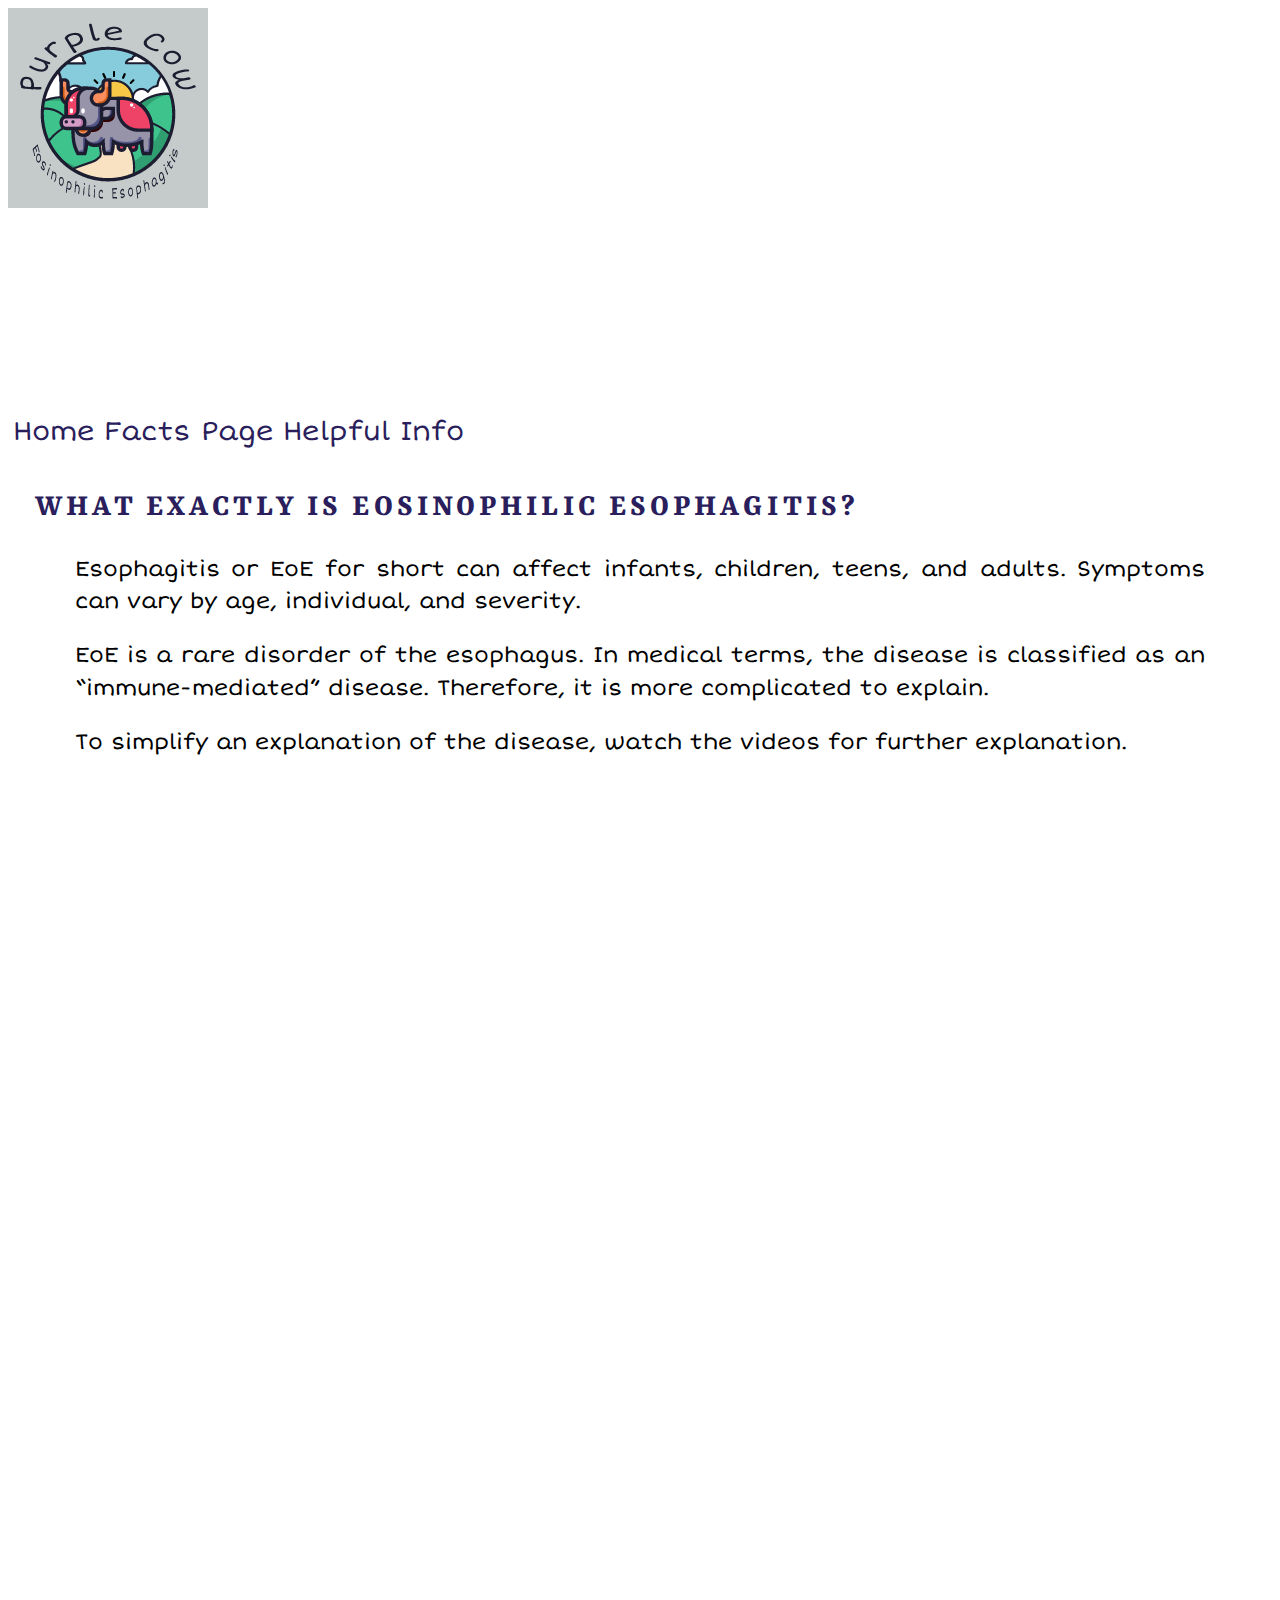
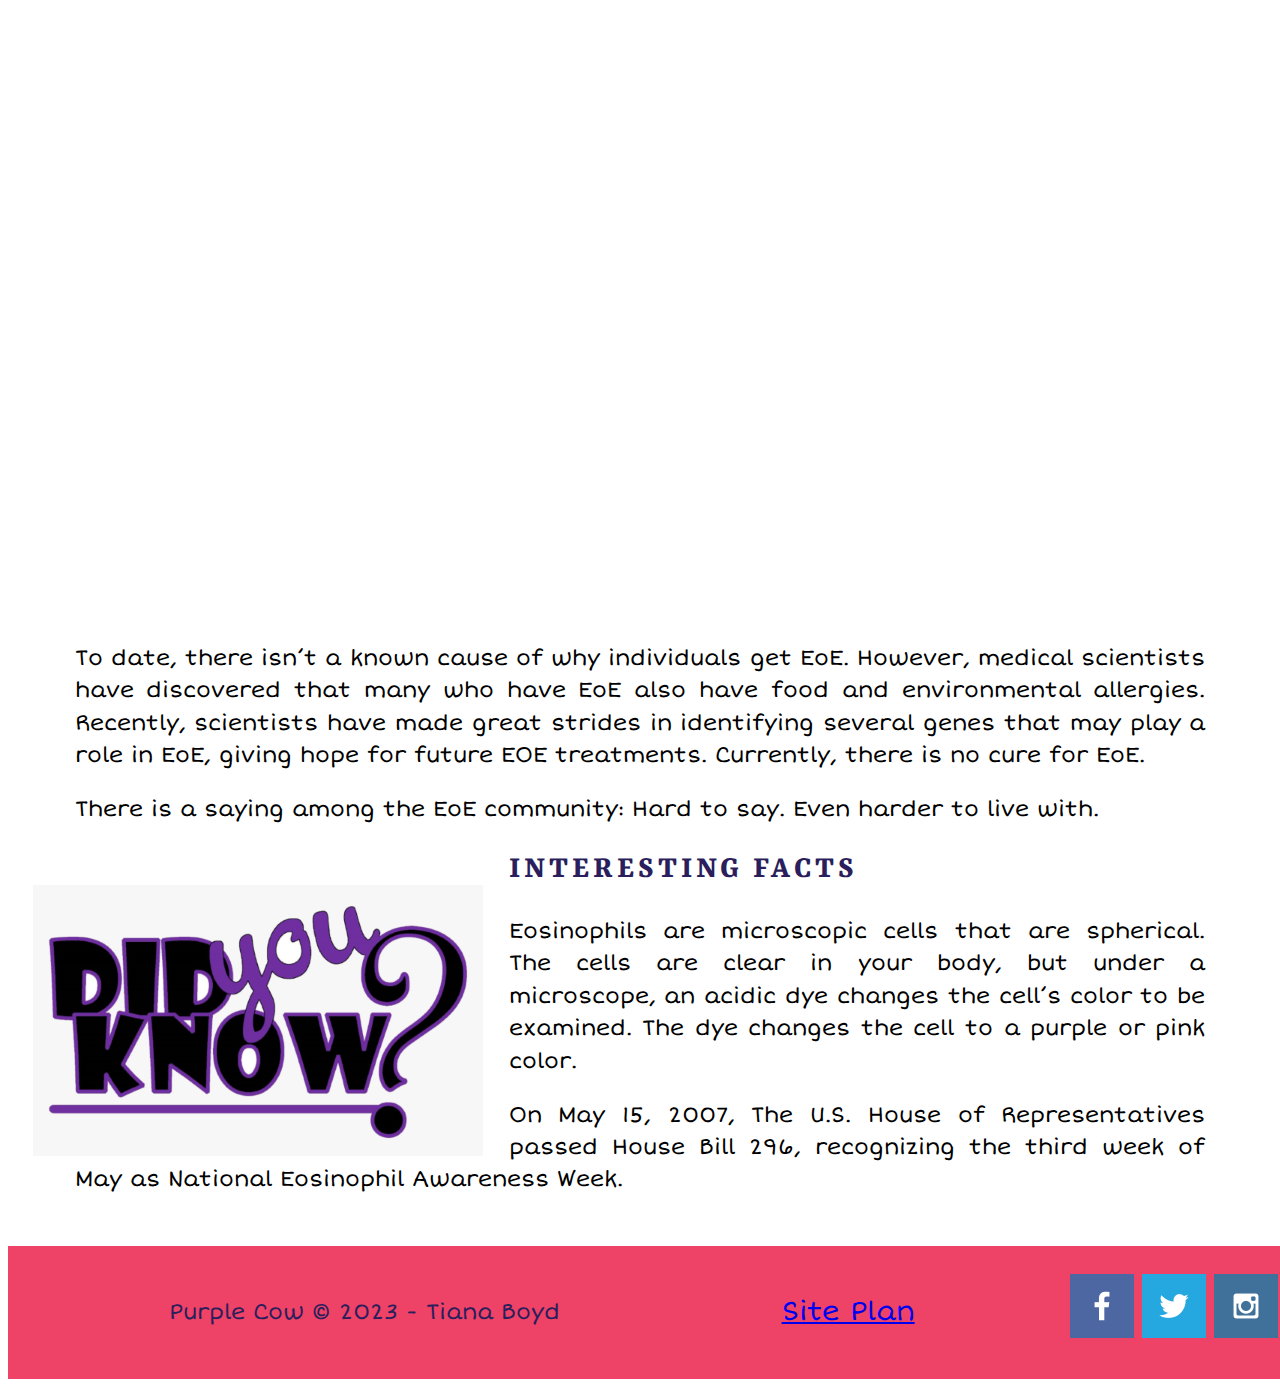
==== commit 82d33006: "Edited media queries" ====
--- a/wwd130/eoe/index.html
+++ b/wwd130/eoe/index.html
@@ -18,8 +18,8 @@
         </a>
           
         </header>
-        <header class="hero-header">
-          <h1 class="hero-title">What is Eosinophilic Esophagitis?</h1>
+        <header class="hero-title">
+          <h1 style="font-size: 72px">What is Eosinophilic Esophagitis?</h1>
         </header>
         <footer class="hero-footer">
           <a class="button button-primary" href="index.html">Home</a>
@@ -36,24 +36,42 @@
     </article>
     
     
-    <div class="youtube_video">
-        <iframe width="640" height="360" src="https://www.youtube-nocookie.com/embed/K-YQlU_eQPk?controls=0" title="YouTube video player" allow="accelerometer; autoplay; clipboard-write; encrypted-media; gyroscope; picture-in-picture; web-share" allowfullscreen></iframe>
-        <iframe width="640" height="360" src="https://www.youtube.com/embed/jKxNBsEPRms" title="YouTube video player" allow="accelerometer; autoplay; clipboard-write; encrypted-media; gyroscope; picture-in-picture; web-share" allowfullscreen></iframe>
-        </div>
+    <section class="youtube_a">
+        <iframe 
+        width="853" 
+        height="480" 
+        src="https://www.youtube.com/embed/K-YQlU_eQPk" 
+        title="What is EoE (for teens and young adults)?" 
+        frameborder="0" 
+        allow="accelerometer; autoplay; clipboard-write; encrypted-media; gyroscope; picture-in-picture; web-share" 
+        allowfullscreen></iframe>
+
+    </section>
+    
+    <section class="youtube_b">
+        <iframe
+        width="853" 
+        height="480" 
+        src="https://www.youtube.com/embed/jKxNBsEPRms" 
+        title="AZ APFED" frameborder="0" 
+        allow="accelerometer; autoplay; clipboard-write; encrypted-media; gyroscope; picture-in-picture; web-share" 
+        allowfullscreen></iframe>
+    
+    </section>
     
     
-            <p>To date, there isn’t a known cause of why individuals get EoE. However, medical scientists have discovered that many who have EoE also have food and environmental
-            allergies. Recently, scientists have made great strides in identifying several genes that may play a role in EoE, giving hope for future EOE treatments. 
-            Currently, there is no cure for EoE. </p>
-            <p>There is a saying among the EoE community: Hard to say. Even harder to live with.</p>
+        <p>To date, there isn’t a known cause of why individuals get EoE. However, medical scientists have discovered that many who have EoE also have food and environmental
+         allergies. Recently, scientists have made great strides in identifying several genes that may play a role in EoE, giving hope for future EOE treatments. 
+        Currently, there is no cure for EoE. </p>
+        <p>There is a saying among the EoE community: Hard to say. Even harder to live with.</p>
     
-        <div id="did_you"> 
-        <img id="interesting_img" src="images/did-you-know.png" alt="Did you know?">
-        <article>
-            <h2>Interesting Facts</h2>  
         
-            <p>Eosinophils are microscopic cells that are spherical. The cells are clear in your body, but under a microscope, an acidic dye changes the cell’s color to be examined.
-           The dye changes the cell to a purple or pink color. </p>
+    <img id="interesting_img" src="images/did-you-know.png" alt="Did you know?">
+    <article class="interesting_facts">
+        <h2>Interesting Facts</h2>  
+        
+        <p>Eosinophils are microscopic cells that are spherical. The cells are clear in your body, but under a microscope, an acidic dye changes the cell’s color to be examined.
+        The dye changes the cell to a purple or pink color. </p>
         <p>On May 15, 2007, The U.S. House of Representatives passed House Bill 296, recognizing the third week of May as National Eosinophil Awareness Week. </p>  
         </article>
 
--- a/wwd130/eoe/styles/style.css
+++ b/wwd130/eoe/styles/style.css
@@ -25,6 +25,7 @@
     text-align: justify;
     padding-left: 50pt;
     padding-right: 50pt;
+    font-family: 'Short Stack';
 }
 
 /* header */
@@ -33,7 +34,11 @@
 	display: flex;
 	justify-content: space-between;
 	align-items: center;
-}
+    width: 100%;
+    height:auto;
+}
+
+
 	
 /* Hero */
 
@@ -41,32 +46,34 @@
 	display: flex;
 	flex-direction: column;
 	justify-content: space-between;
-	height: 100vh;
-	padding: 1em;
-    box-sizing: border-box;
-	color: white;
+	height: 40%;
+    background-position: center;
+    background-repeat: no-repeat;
+    position: relative;
 	background: url(https://images.unsplash.com/photo-1576086213369-97a306d36557?crop=entropy&cs=tinysrgb&fit=max&fm=jpg&ixid=MnwxfDB8MXxyYW5kb218MHx8fHx8fHx8MTY3Njk5ODk1NQ&ixlib=rb-4.0.3&q=80&utm_campaign=api-credit&utm_medium=referral&utm_source=unsplash_source&w=1080) center center no-repeat;
 	background-size: cover;
     font-family: 'Yrsa';
+    color: white;
     
 }
 
 .hero-title {
-	max-width: 16em;
 	margin: 0;
-	font-size: 29pt;
+    font-size: 72pt;
 	font-weight: bold;
 	line-height: .9;
+    padding: 1%;
+    text-align: center;
 }
 	
 
 .hero-footer {
 	display: flex;
-	margin-bottom: 1em;
+	margin-bottom: .3em;
 }
 
 .button {
-	padding: .5em .67em;
+	padding: .1em .1em;
 	color: white;
 	text-decoration: none;
 	border: .1em solid white;
@@ -127,39 +134,51 @@
     margin-top: 5%;
     margin-bottom: 3%;
     font-weight: normal;
-    
-    
-}
-/*
-.youtube_video {    
-    overflow:hidden;
-    padding-bottom:12%;
-    display:block;
-    height:0;
-    text-align: center;
-    margin-top: 4%;
-    margin-bottom: 4%;    
-}
-*/
+}
 
 /* Home Page */
-
-.youtube_video {
-    display: flex;
-    justify-content: center;
-    margin-right: 15%;
-    margin-left: 15%;
-}
-
-
-#did_you {
-    display: flex;
-    margin-block-start: .5em;
-    margin-block-end: .5em;
-    margin-inline-start: 0px;
-    margin-inline-end: 0px;
-    margin-top: 4%;
-}
+.youtube_a {
+    position: relative;
+    height: 0;
+    padding-top: 56%;
+    margin-bottom: 2%;
+    overflow: hidden;
+    max-width: 100%;
+  }
+.youtube_a iframe { 
+    position: absolute;
+    top: 0;
+    left: 0;
+    width: 100%;
+    height: 100%;
+}
+
+.youtube_b {
+    position: relative;
+    height: 0;
+    padding-top: 56%;
+    margin-bottom: 1%;
+    overflow: hidden;
+    max-width: 100%;
+}
+.youtube_b iframe { 
+    position: absolute;
+    top: 0;
+    left: 0;
+    width: 100%;
+    height: 100%;
+}  
+ 
+#interesting_img {
+    float: left;
+    margin-right: 2%;
+    margin-top: 3%;
+    margin-left: 2%;
+    width: auto;
+    max-width: 100%;
+    
+}
+
 
 /* footer  */
 .footer {
@@ -196,13 +215,14 @@
 }
 
 #f_boy_img {
+    display: block;
+    margin-left: auto;
+    margin-right: auto;
     margin-top: 2%;
-    margin-bottom: 4%;
-    display: block;
-    margin-left: 30%;
-    margin-right: 30%;
-    width: 40%;
-    height: auto;
+    height: 100%;
+    width: auto;
+    max-width: 100%;
+
     
 }
     
@@ -222,6 +242,9 @@
     padding-left: 3%;
     padding-right: 3%;
     text-align: center;
+    height: 85%;
+    width: auto;
+    max-width: 100%;
      
 }
 
@@ -230,14 +253,14 @@
 }
 
 #treatment_img1 { 
-    margin-top: 3%;
-    margin-bottom: 4%;
-    display: block;
-    margin-left: 30%;
-    margin-right: 30%;
-    width: 40%;
-    max-width: 100%;
-    height: auto;
+
+    display: block;
+    margin-left: auto;
+    margin-right: auto;
+    margin-top: 2%;
+    height: 100%;
+    width: auto;
+    max-width: 100%;
     
 }
 
@@ -265,11 +288,12 @@
 
 #treatment_img {
     display: block;
-    margin-left: 30%;
-    margin-right: 30%;
-    width: 40%;
-    max-width: 100%;
-    height: auto;
+    margin-left: auto;
+    margin-right: auto;
+    margin-top: 2%;
+    height: 100%;
+    width: auto;
+    max-width: 100%;
      
 }
 #f_eoe_b {
@@ -279,6 +303,34 @@
 }
 
 /* Helpful Info Page*/
+
+.youtube_c {
+    position: relative;
+    height: 0;
+    padding-top: 56%;
+    overflow: hidden;
+    max-width: 100%;
+    margin-top: 2%;
+  }
+.youtube_c iframe { 
+    position: absolute;
+    top: 0;
+    left: 0;
+    width: 100%;
+    height: 100%;
+}
+
+ul {
+    list-style-type: disc;
+    list-style-position: inside;
+    padding-left: 16px; /* or margin */
+}
+
+li::before {
+    content: '';
+    margin-left: -8px;
+    margin-bottom: 0;
+}
 
 
 mark {
@@ -289,15 +341,16 @@
     background-position: 100% 0;
   }
   
-  @-webkit-keyframes highlight {
+@-webkit-keyframes highlight {
     to {
       background-position: 0 0;
     }
   }
   
-  @keyframes highlight {
+@keyframes highlight {
     to {
       background-position: 0 0;
+
     }
   }
 
@@ -311,8 +364,7 @@
 	font-size: 3vh;
     line-height: 1.5;
 }
-
-
+    
 
 .purple_cow {
     display: block;
@@ -327,9 +379,11 @@
     margin-left: 10%;
     margin-right: 10%;
     padding: 5%;
-    height: 100%;
-    width: auto;
-    max-width: 100%;
+    max-width: 100%;
+    max-height: 100%;
+    
+    
+    
    
 }
 
@@ -342,45 +396,79 @@
     text-align: center;
 }
 
+
+
 @media screen and (max-width: 900px) {
-    .hero {
+
+   
+.hero {
+    display: block;
+    max-width: 100%;
+    max-height: 100%;
+    height:max-content;
+}
+
+.youtube_video_a {
+    margin-right: 0%;
+    margin-left: 0%;
+  } 
+
+.footer, .hero-footer {
+        flex-direction: column;
         display: block;
-        height: auto;
+        max-width: 100%;
+        max-height: 100%;
+        height:max-content;
+} 
+.button-primary, .button_b, .button_c {
+        display: block;
+        padding: 0.8px;
+        background-color: hotpink;
+}
+.hero-title {
         margin-top: 0;
 }
-
-   .footer, .hero-footer {
-    flex-direction: column;
-} 
-    .button-primary, .button_b, .button_c {
-        display: block;
-        padding: 15px;
-}
-    .hero-title {
-        margin-top: 0;
-}
-    .hero-title {
+.hero-title {
         display: none;
 }
 
-    h2 {
+h2 {
         font-size: 25px;
         color:#2A1E5C;
 }
-    .youtube_video,.interesting_img , .image_wrapper, .image_wrapper, .image_wrapper:hover, .purple_cow {
-        margin: 40px auto;
-        width: 60%;
-} 
-
-    .all-browsers, .all-browsers_a {
+
+
+.all-browsers, .all-browsers_a {
         width: 80%;
         display: block;
         margin: 0 auto;    
 }
 
-    .footer {
-        margin-top: 8%;
-    }
+.overlay, .overlay_b {
+    display: none;
+}
+
+.over
+
+.img {
+    
+    max-width: 100%;
+    max-height: 100%;
+    width: 500px;
+    object-fit: cover;
+    object-position: bottom;
+
+}
+
+.purple_cow {
+    justify-content: left;
+    max-width: 100%;
+    height: 100%;
+    margin: 0;
+   
+    
+}
+
 
 }
 
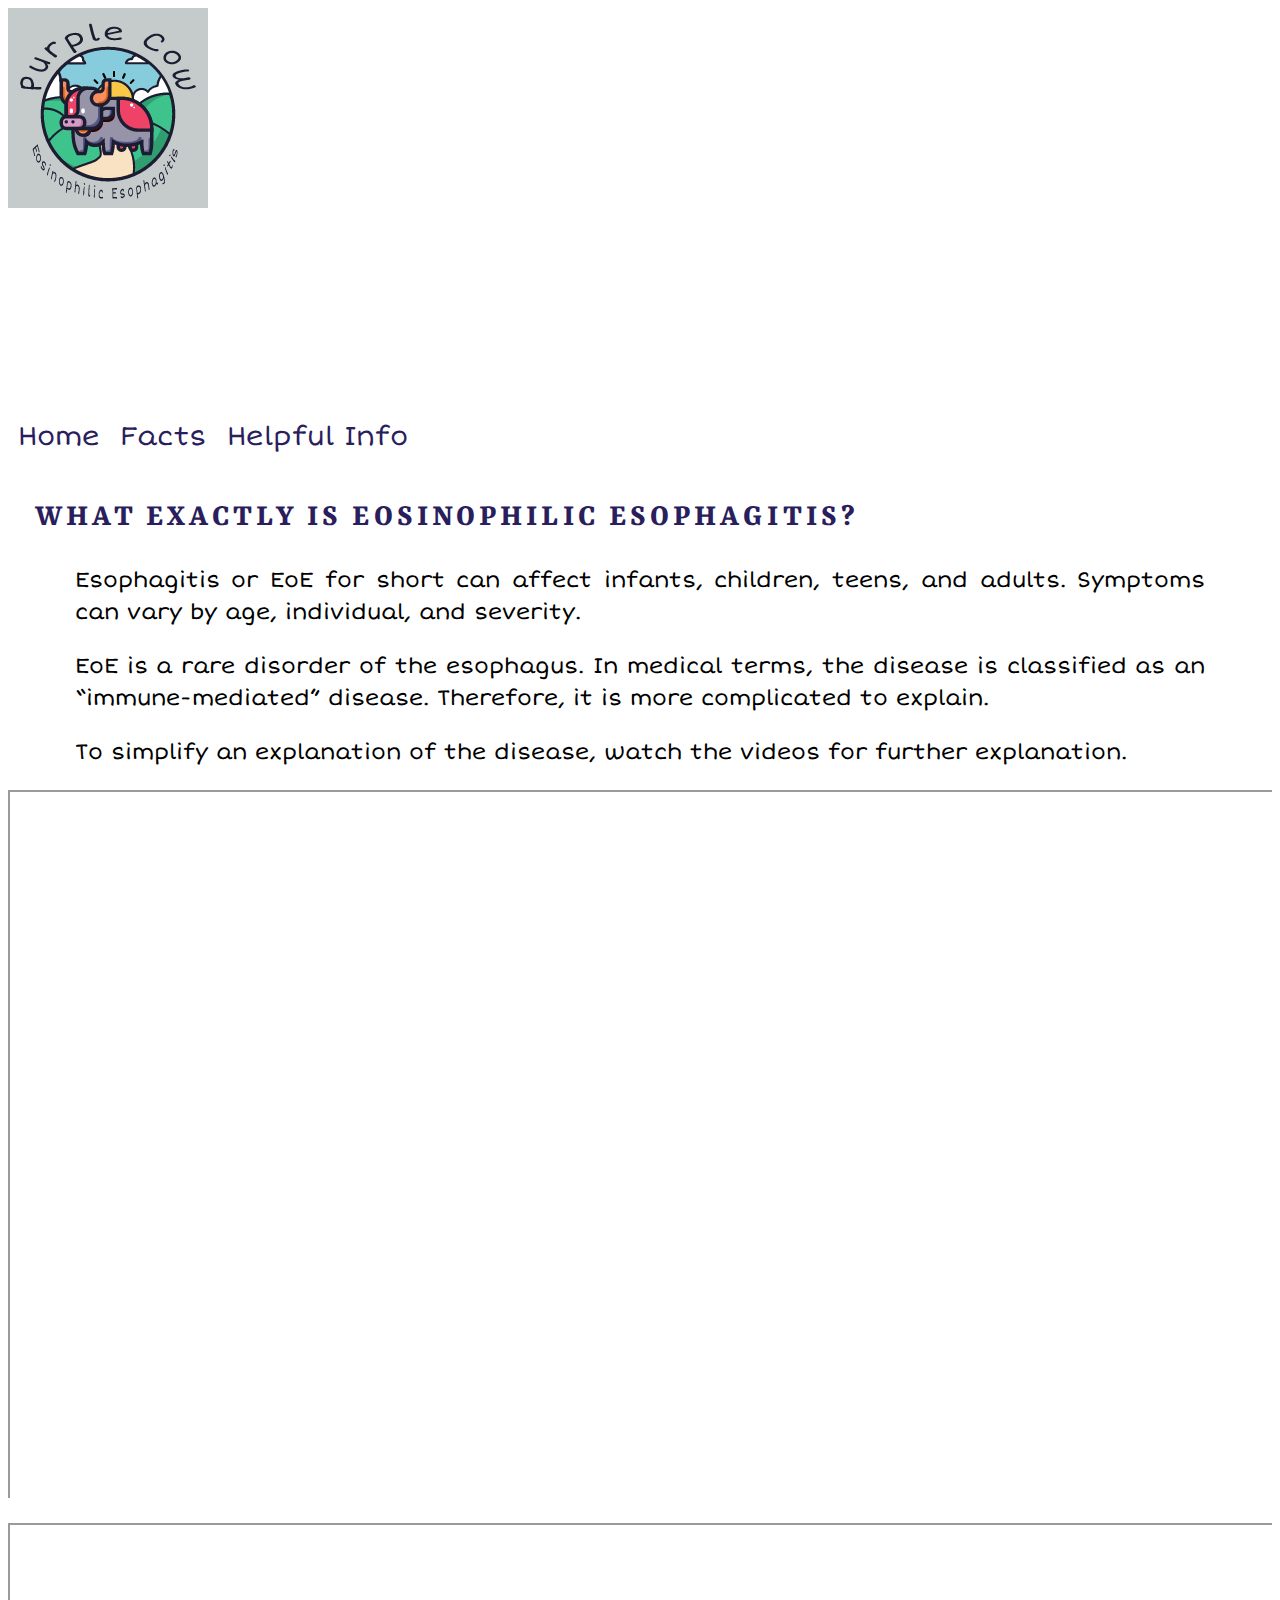
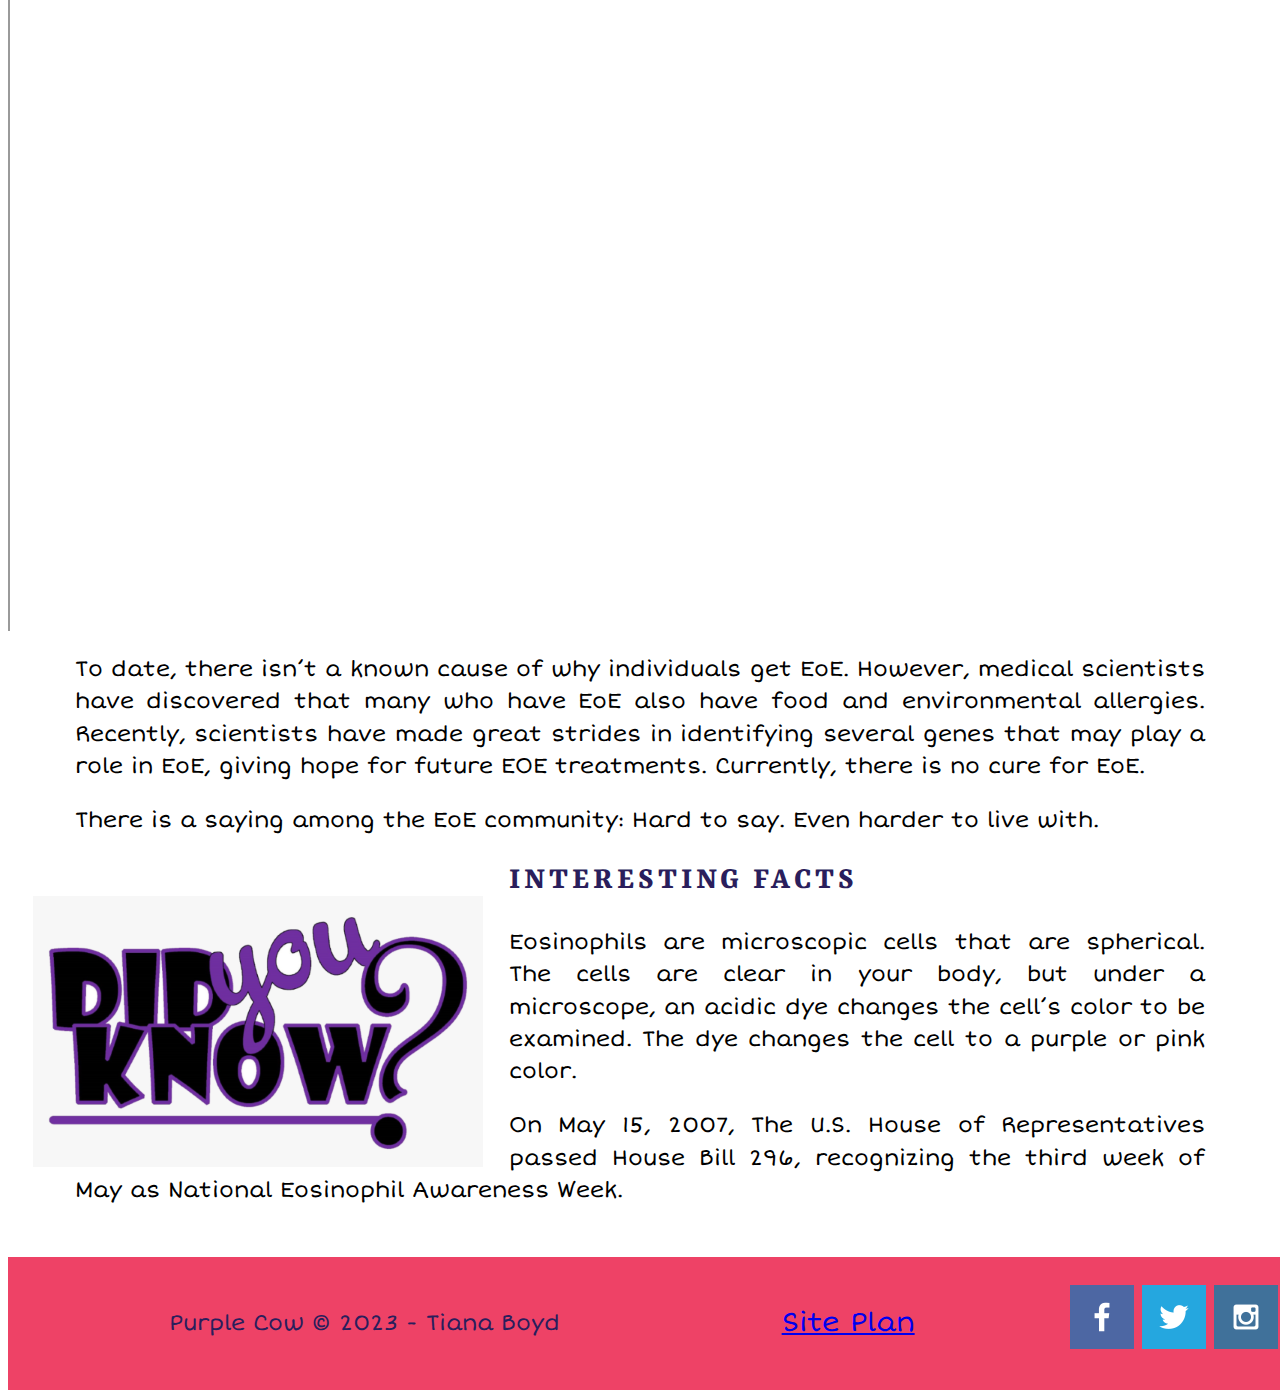
==== commit 0c36cd33: "more editing" ====
--- a/wwd130/eoe/index.html
+++ b/wwd130/eoe/index.html
@@ -23,7 +23,7 @@
         </header>
         <footer class="hero-footer">
           <a class="button button-primary" href="index.html">Home</a>
-          <a class="button button_b" href="facts_page.html">Facts Page</a>
+          <a class="button button_b" href="facts_page.html">Facts</a>
           <a class="button button_c" href="helpful_info.html">Helpful Info</a>
         </footer>
       </section>
@@ -41,8 +41,7 @@
         width="853" 
         height="480" 
         src="https://www.youtube.com/embed/K-YQlU_eQPk" 
-        title="What is EoE (for teens and young adults)?" 
-        frameborder="0" 
+        title="What is EoE (for teens and young adults)?"  
         allow="accelerometer; autoplay; clipboard-write; encrypted-media; gyroscope; picture-in-picture; web-share" 
         allowfullscreen></iframe>
 
@@ -53,7 +52,7 @@
         width="853" 
         height="480" 
         src="https://www.youtube.com/embed/jKxNBsEPRms" 
-        title="AZ APFED" frameborder="0" 
+        title="AZ APFED"  
         allow="accelerometer; autoplay; clipboard-write; encrypted-media; gyroscope; picture-in-picture; web-share" 
         allowfullscreen></iframe>
     
@@ -75,7 +74,7 @@
         <p>On May 15, 2007, The U.S. House of Representatives passed House Bill 296, recognizing the third week of May as National Eosinophil Awareness Week. </p>  
         </article>
 
-    </div>
+    
     <div class="footer">
         <p>Purple Cow &copy; 2023 - Tiana Boyd</p>
                 <p><a href="site-plan.html">Site Plan</a></p>
--- a/wwd130/eoe/styles/style.css
+++ b/wwd130/eoe/styles/style.css
@@ -73,7 +73,7 @@
 }
 
 .button {
-	padding: .1em .1em;
+	padding: .3em .3em;
 	color: white;
 	text-decoration: none;
 	border: .1em solid white;
@@ -376,12 +376,12 @@
     line-height: 1.5;
     margin-top: 5%;
     margin-bottom: 5%;
-    margin-left: 10%;
-    margin-right: 10%;
+    margin-left: 5%;
+    margin-right: 5%;
     padding: 5%;
-    max-width: 100%;
-    max-height: 100%;
-    
+    width: auto;
+    max-width: 100%;
+  
     
     
    
@@ -389,7 +389,7 @@
 
 #cow {
     display: block;
-    margin: auto;
+    margin: 0;
 }
 
 .center {
@@ -439,16 +439,16 @@
 
 
 .all-browsers, .all-browsers_a {
-        width: 80%;
+        width: 100%;
         display: block;
-        margin: 0 auto;    
+        margin: 0 auto;
+        text-align: center;    
 }
 
 .overlay, .overlay_b {
     display: none;
 }
 
-.over
 
 .img {
     
@@ -463,8 +463,8 @@
 .purple_cow {
     justify-content: left;
     max-width: 100%;
-    height: 100%;
-    margin: 0;
+    max-height: 100%;
+    margin-inline: .5%;
    
     
 }
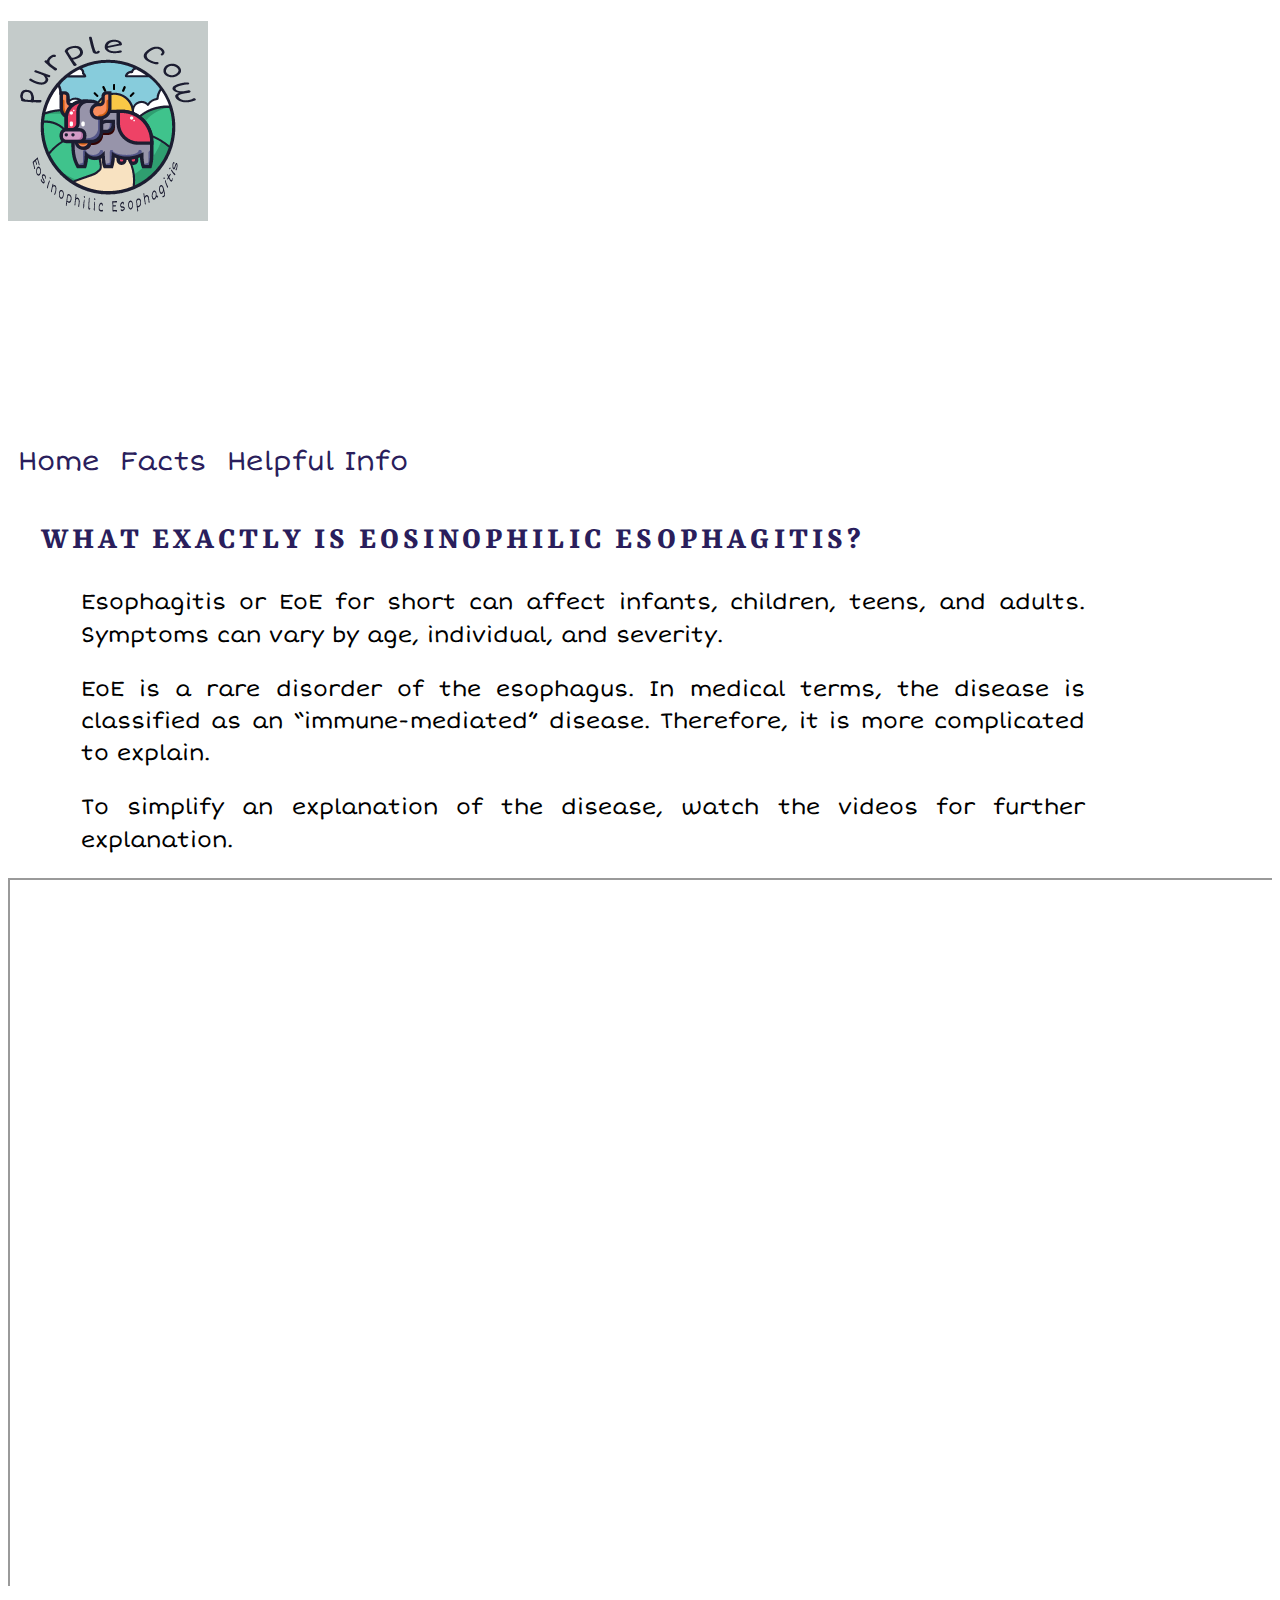
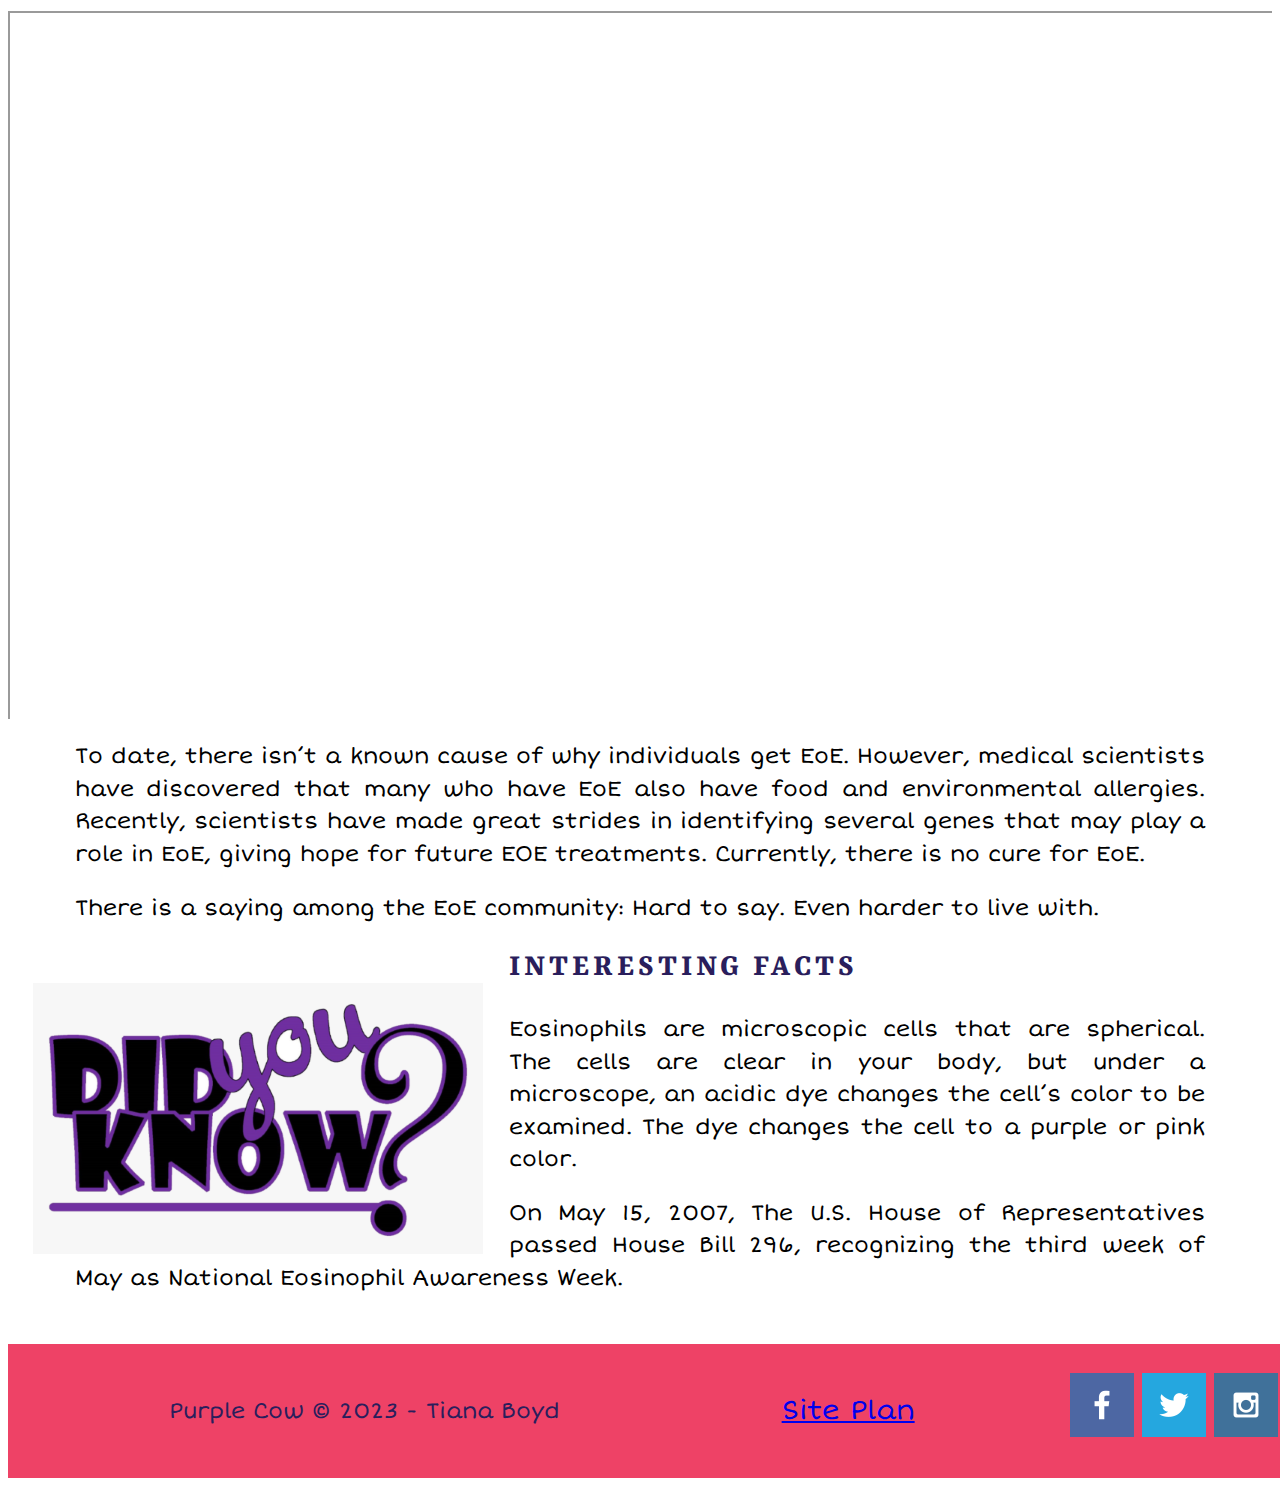
==== commit dc87b685: "edited ul and li" ====
--- a/wwd130/eoe/index.html
+++ b/wwd130/eoe/index.html
@@ -27,7 +27,7 @@
           <a class="button button_c" href="helpful_info.html">Helpful Info</a>
         </footer>
       </section>
-      <article class="all-browswers">
+      <article class="all-browsers">
       <h2>What Exactly is Eosinophilic Esophagitis?</h2>
       <p>Esophagitis or EoE for short can affect infants, children, teens, and adults. Symptoms can vary by age, individual, and severity.</p>  
       <p>EoE is a rare disorder of the esophagus. In medical terms, the disease is classified as an “immune-mediated” disease. Therefore, it is more complicated to explain. 
--- a/wwd130/eoe/styles/style.css
+++ b/wwd130/eoe/styles/style.css
@@ -101,7 +101,7 @@
 /* article */
 
 .all-browsers {
-	margin: 0 auto;
+	margin-left: .5%;
 	width: 90%;
     max-width: 100ch;
 }
@@ -112,6 +112,16 @@
     max-width: 90ch;
     text-align: center;
 }
+
+#all-browsers-c {
+    margin: 0 auto;
+    width: 90%;
+    max-width: 90ch;
+    text-align: center;
+    margin-top: 3%;
+}
+
+
 
 h3 {
     margin: 0 auto;
@@ -121,11 +131,8 @@
     text-align: center;
     margin-top: 10%;
     margin-bottom: 10%;
-    
- 
-
-  
-}
+}
+
 h4 {
     margin-top: 5%;
 	width: 90%;
@@ -318,6 +325,17 @@
     left: 0;
     width: 100%;
     height: 100%;
+}
+
+#stats_img {
+    display: block;
+    margin-left: auto;
+    margin-right: auto;
+    margin-top: 3%;
+    margin-bottom: 3%;
+    height: 100%;
+    width: auto;
+    max-width: 100%;
 }
 
 ul {
@@ -363,6 +381,7 @@
     font-family: 'Short Stack',"Helvetica Neue", Arial, Helvetica, sans-serif;
 	font-size: 3vh;
     line-height: 1.5;
+    margin-top: 1%;
 }
     
 
